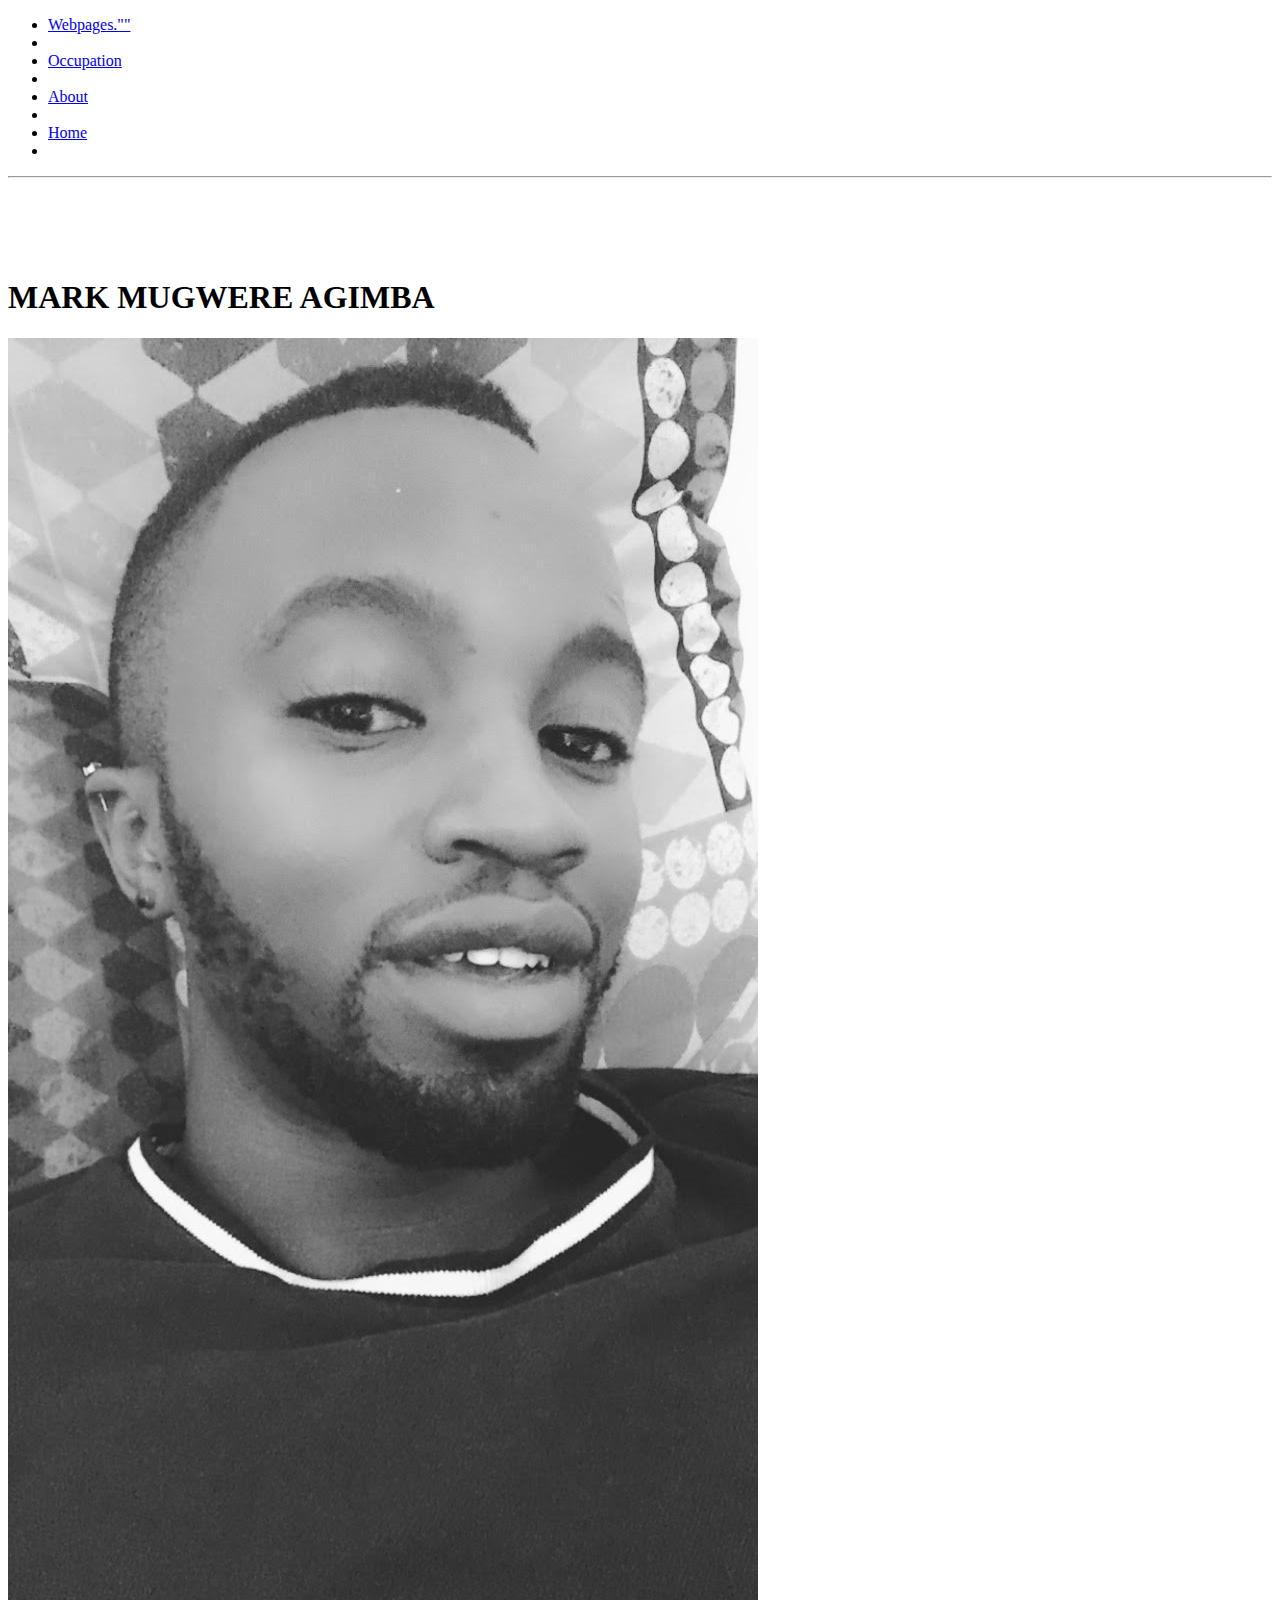
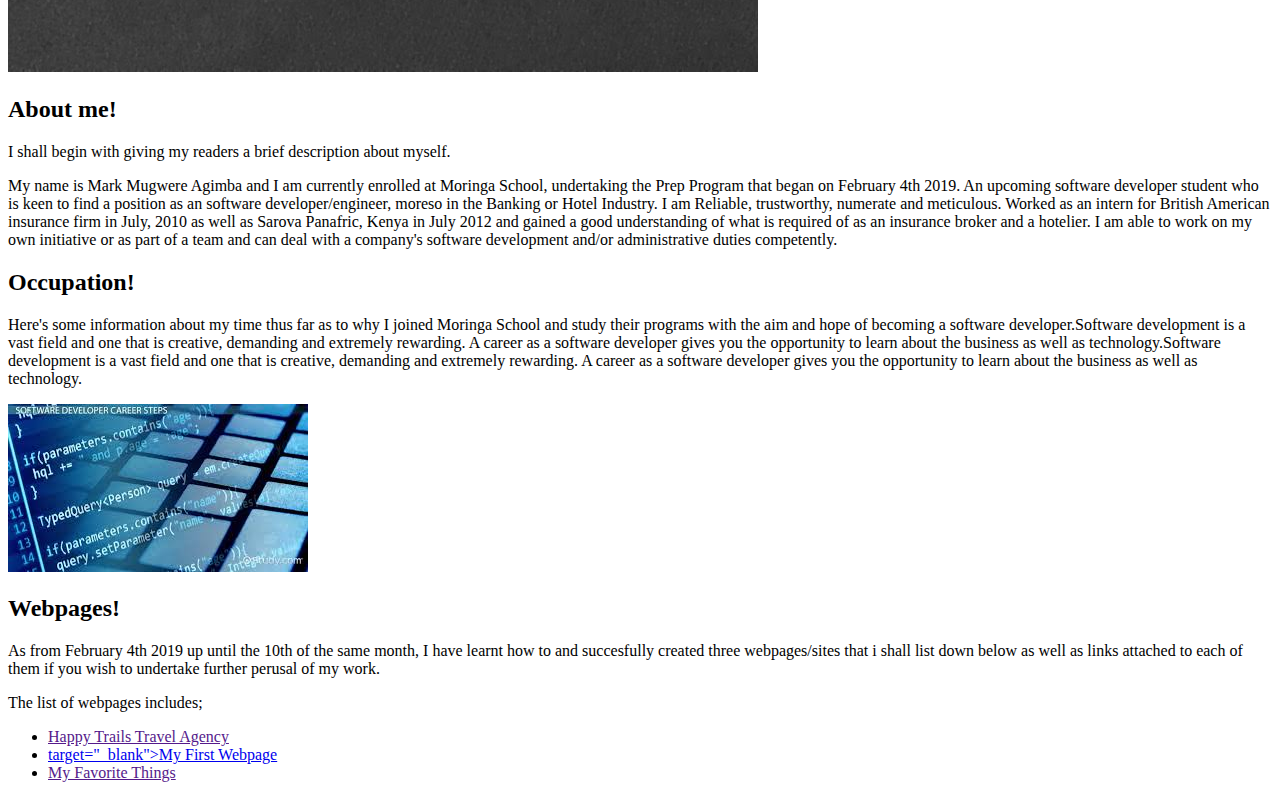
==== about.html @ d873f920 "README.md" ====
<!DOCTYPE html>
<html>
  <head>
    <link href="css/styles.css" rel="stylesheet" type="text/css">
    <title>MARK MUGWERE AGIMBA!</title>
  </head>

  <body>
      <nav id="navbar">
        <ul>
          <li><a href=#list>Webpages.""</a><li>
          <li><a href="developer">Occupation</a><li>
          <li><a href="about">About</a><li>
          <li><a href="about.html">Home</a><li>
        </ul>
      </nav>
     <hr>
     <br><br><br><br>
    <h1 class="head">MARK MUGWERE AGIMBA</h1>
    <img src="images/mark.jpg" alt="a pic of me">

    <div class="about">
      <h2 class="head">About me!</h2>
      <p class="intro">I shall begin with giving my readers a brief description about myself.</p>
      <p>My name is <span class="name">Mark Mugwere Agimba</span> and I am currently enrolled at Moringa School, undertaking the Prep Program that began on February 4th 2019. An upcoming software developer student who is keen to find a position as an software developer/engineer, moreso in the Banking or Hotel Industry. I am Reliable, trustworthy, numerate and meticulous. Worked as an intern for British American insurance firm in July, 2010 as well as  Sarova Panafric, Kenya in July 2012 and gained a good understanding of what is required of as an insurance broker and a hotelier. I am able to work on my own initiative or as part of a team and can deal with a company's software development and/or administrative duties competently.</p>
    </div>

    <div class="Occcupation">
     <h2 class="about">Occupation!</h2>

    <p class="about">Here's some information about my time thus far as to why I joined Moringa School and study their programs with the aim and hope of becoming a software developer.Software development is a vast field and one that is creative, demanding and extremely rewarding. A career as a software developer gives you the opportunity to learn about the business as well as technology.Software development is a vast field and one that is creative, demanding and extremely rewarding. A career as a software developer gives you the opportunity to learn about the business as well as technology.</p>

<img src="images/developer.jpeg" alt="Developing">

      <h2 class="about">Webpages!</h2>
    <p class="about"> As from February 4th 2019 up until the 10th of the same month, I have learnt how to and succesfully created three webpages/sites that i shall list down below as well as links attached to each of them if you wish to undertake further perusal of my work.
       <p>The list of webpages includes;</p>
         <ul>
           <li><a href="">Happy Trails Travel Agency</a></li>
           <li><a href="https://github.com/MarkAgimba/FirstWebpage">target="_blank">My First Webpage</a></li>
           <li><a href="">My Favorite Things</a></li>
         </ul>
     </div>
  </body>
</html>
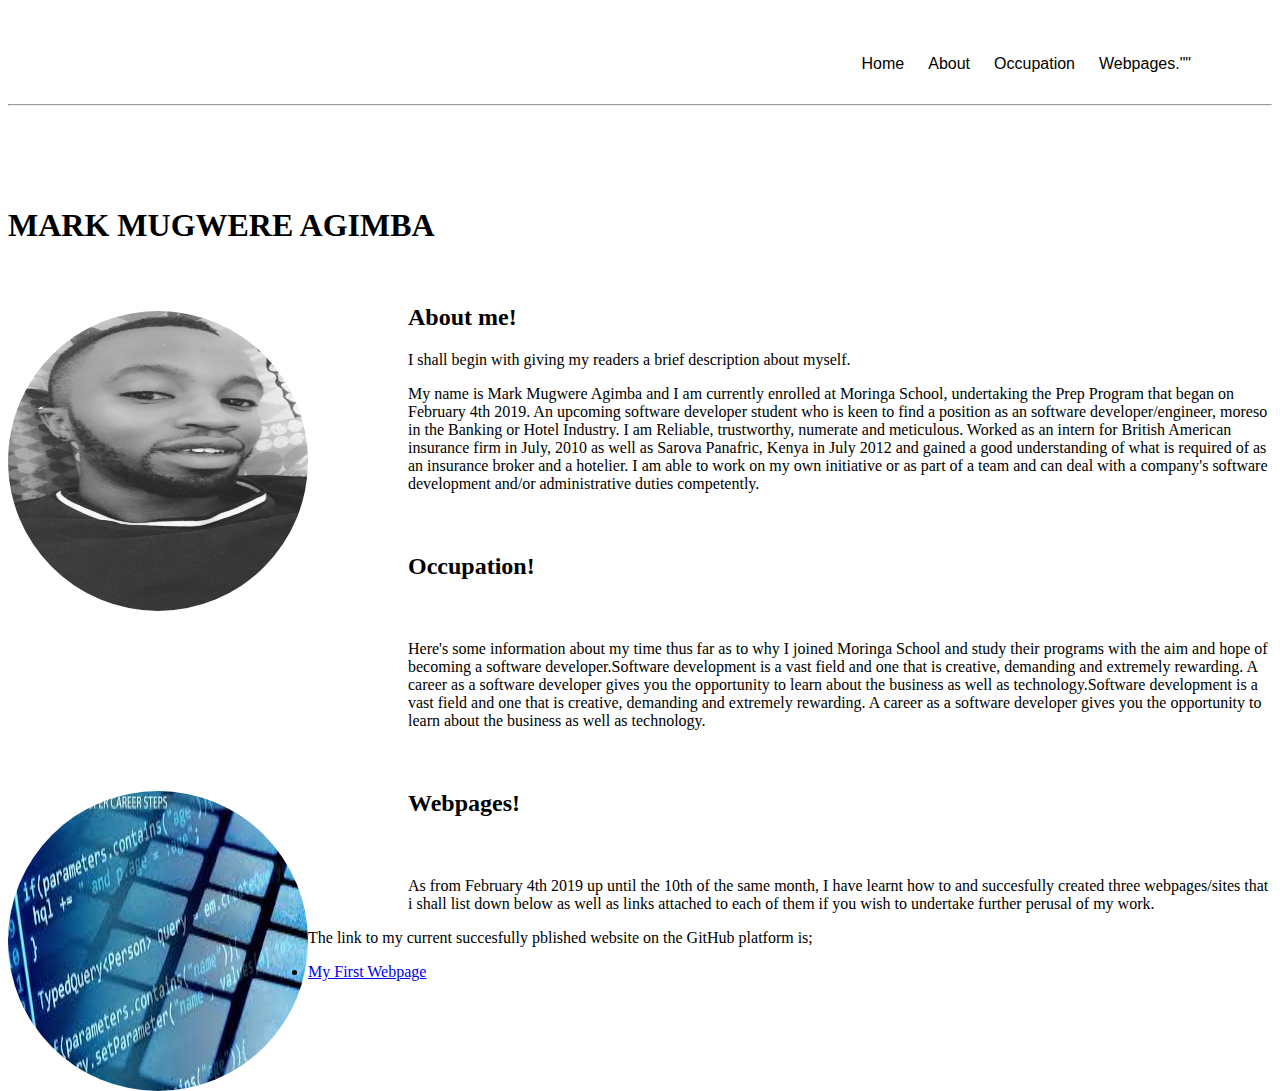
==== commit 45682b97: "font family about" ====
--- a/about.html
+++ b/about.html
@@ -34,11 +34,9 @@
 
       <h2 class="about">Webpages!</h2>
     <p class="about"> As from February 4th 2019 up until the 10th of the same month, I have learnt how to and succesfully created three webpages/sites that i shall list down below as well as links attached to each of them if you wish to undertake further perusal of my work.
-       <p>The list of webpages includes;</p>
+       <p>The link to my current succesfully pblished website on the GitHub platform is;</p>
          <ul>
-           <li><a href="">Happy Trails Travel Agency</a></li>
-           <li><a href="https://github.com/MarkAgimba/FirstWebpage">target="_blank">My First Webpage</a></li>
-           <li><a href="">My Favorite Things</a></li>
+           <li><a href="https://github.com/MarkAgimba/FirstWebpage">My First Webpage</a></li>
          </ul>
      </div>
   </body>
--- a/css/styles.css
+++ b/css/styles.css
@@ -0,0 +1,54 @@
+body{
+  /*background-image: url("../images/me.jpg");
+  background-position: 50% 50%;
+  background-repeat: repeat;
+  opacity: 200;*/
+
+}
+#navbar{
+  width: 100%;
+  padding: 25px;
+  float: right;
+  margin-right: 50px;
+
+}
+#navbar li{
+  list-style-type: none;
+  display: inline;
+  float: right;
+  padding: 6px;
+
+}
+#navbar li a{
+  text-decoration: none;
+  color: black;
+  font-family: 'Secular One', sans-serif
+}
+.header {
+  font-family: Righteous;
+  color: #88CFDE;
+  text-align: center;
+  height: 40px;
+  margin-top: 10px;
+  font-size: 40px
+}
+img{
+  width: 300px;
+  height: 300px;
+  border-color: black
+  border-width:10px;
+  border-style: hidden;
+  border-radius: 50%;
+  float:left;
+  margin-top: 45px;
+}
+
+.about{
+  font-family: "Times New Roman", Times, serif;
+  margin-left: 400px;
+  margin-top: 60px;
+}
+.Occupation{
+  margin-top: 70px;
+  font-family: "Times New Roman", Times, serif;
+}
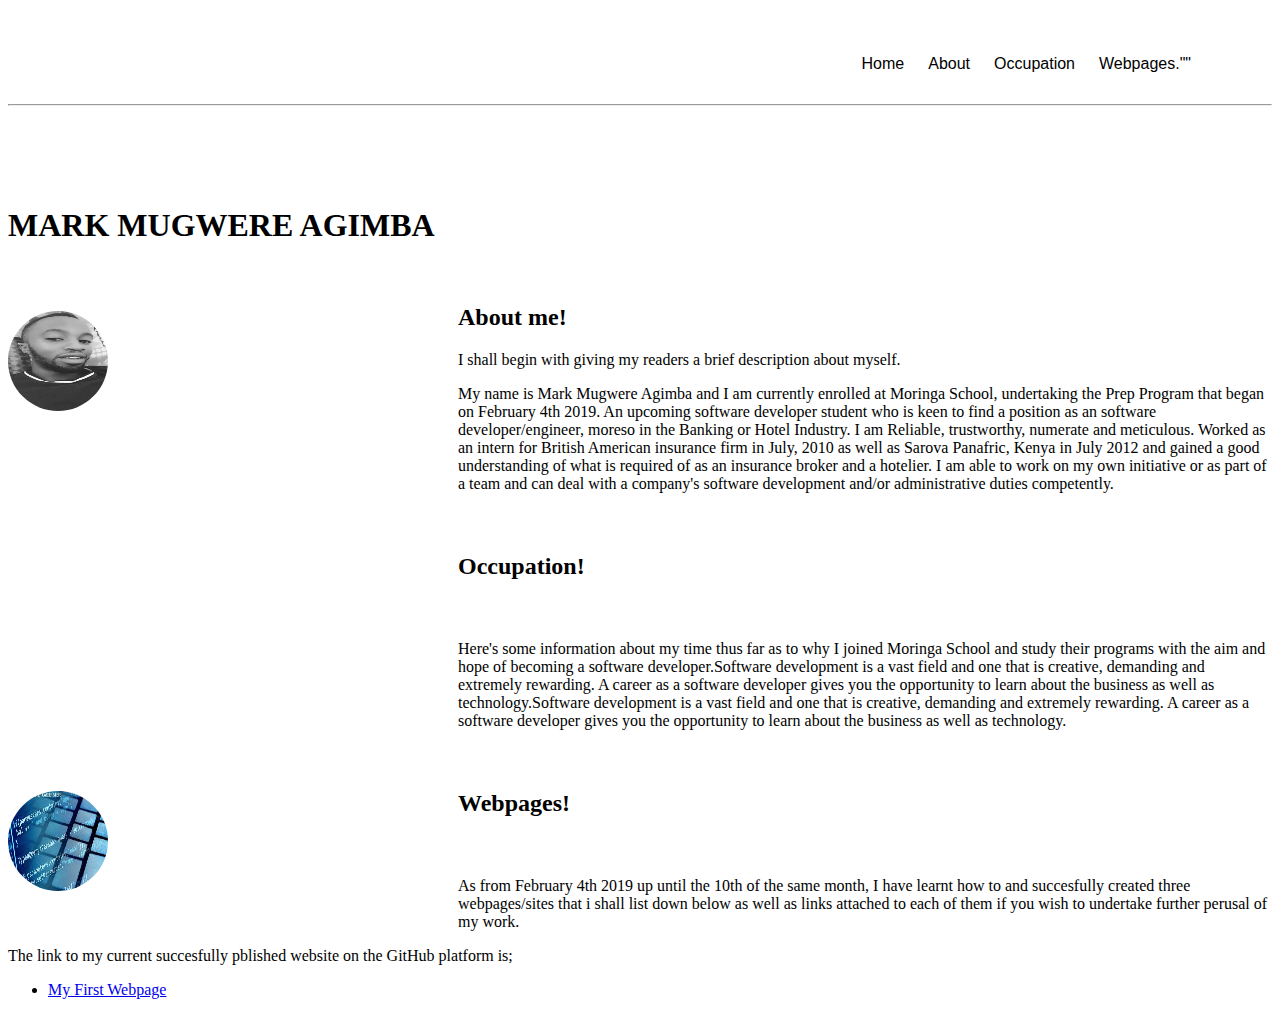
==== commit 7b67e713: "images/developer" ====
--- a/about.html
+++ b/about.html
@@ -30,7 +30,7 @@
 
     <p class="about">Here's some information about my time thus far as to why I joined Moringa School and study their programs with the aim and hope of becoming a software developer.Software development is a vast field and one that is creative, demanding and extremely rewarding. A career as a software developer gives you the opportunity to learn about the business as well as technology.Software development is a vast field and one that is creative, demanding and extremely rewarding. A career as a software developer gives you the opportunity to learn about the business as well as technology.</p>
 
-<img src="images/developer.jpeg" alt="Developing">
+<img src="images/developer.jpeg" alt="S.Developer">
 
       <h2 class="about">Webpages!</h2>
     <p class="about"> As from February 4th 2019 up until the 10th of the same month, I have learnt how to and succesfully created three webpages/sites that i shall list down below as well as links attached to each of them if you wish to undertake further perusal of my work.
--- a/css/styles.css
+++ b/css/styles.css
@@ -33,8 +33,8 @@
   font-size: 40px
 }
 img{
-  width: 300px;
-  height: 300px;
+  width: 100px;
+  height: 100px;
   border-color: black
   border-width:10px;
   border-style: hidden;
@@ -45,7 +45,7 @@
 
 .about{
   font-family: "Times New Roman", Times, serif;
-  margin-left: 400px;
+  margin-left: 450px;
   margin-top: 60px;
 }
 .Occupation{
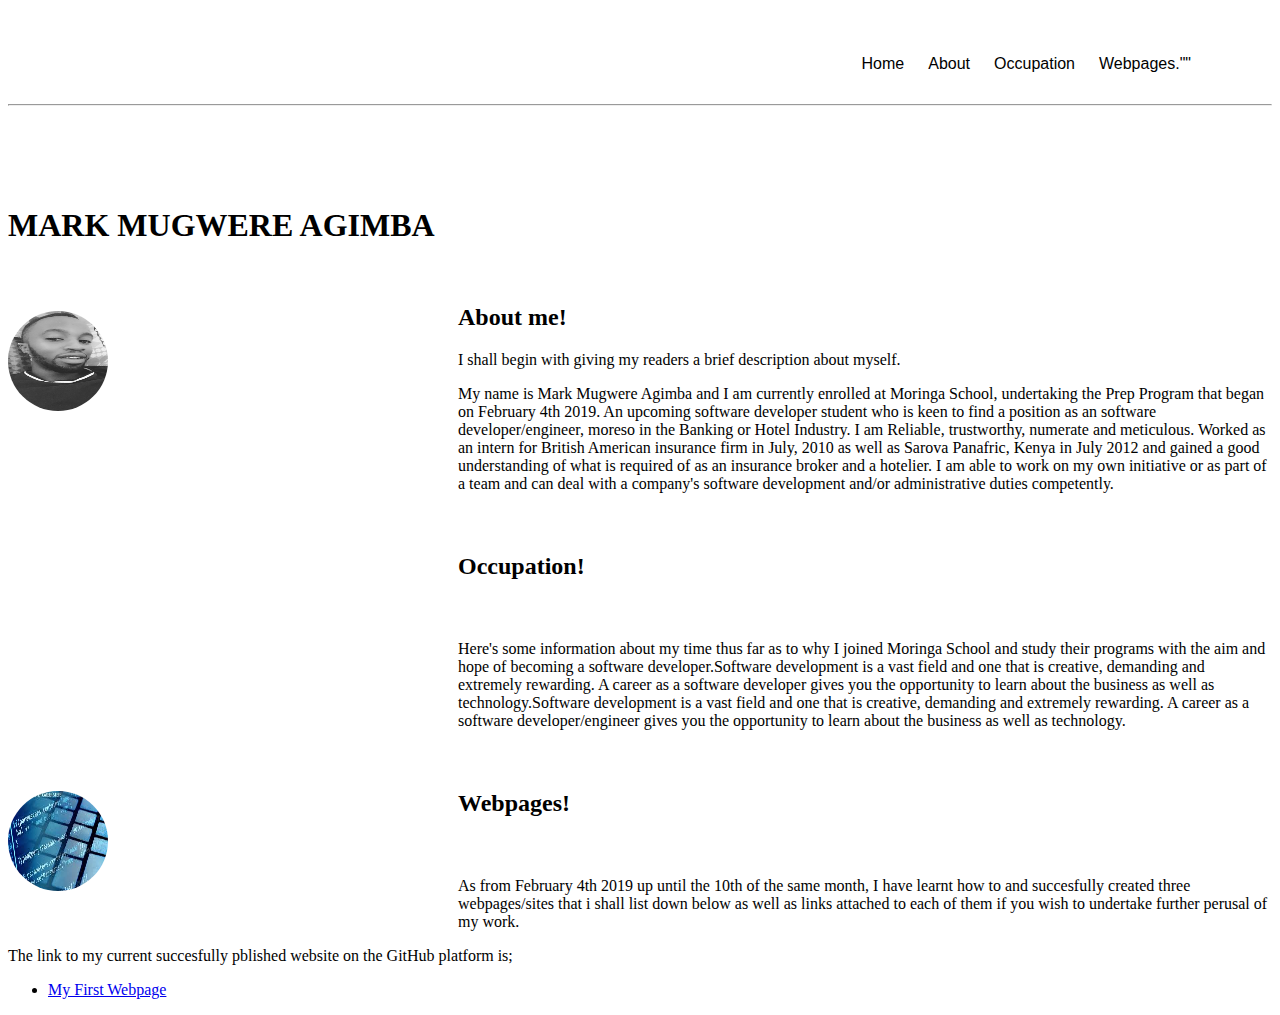
==== commit 7c415fc5: "about occupation" ====
--- a/about.html
+++ b/about.html
@@ -28,7 +28,7 @@
     <div class="Occcupation">
      <h2 class="about">Occupation!</h2>
 
-    <p class="about">Here's some information about my time thus far as to why I joined Moringa School and study their programs with the aim and hope of becoming a software developer.Software development is a vast field and one that is creative, demanding and extremely rewarding. A career as a software developer gives you the opportunity to learn about the business as well as technology.Software development is a vast field and one that is creative, demanding and extremely rewarding. A career as a software developer gives you the opportunity to learn about the business as well as technology.</p>
+    <p class="about">Here's some information about my time thus far as to why I joined Moringa School and study their programs with the aim and hope of becoming a software developer.Software development is a vast field and one that is creative, demanding and extremely rewarding. A career as a software developer gives you the opportunity to learn about the business as well as technology.Software development is a vast field and one that is creative, demanding and extremely rewarding. A career as a software developer/engineer gives you the opportunity to learn about the business as well as technology.</p>
 
 <img src="images/developer.jpeg" alt="S.Developer">
 
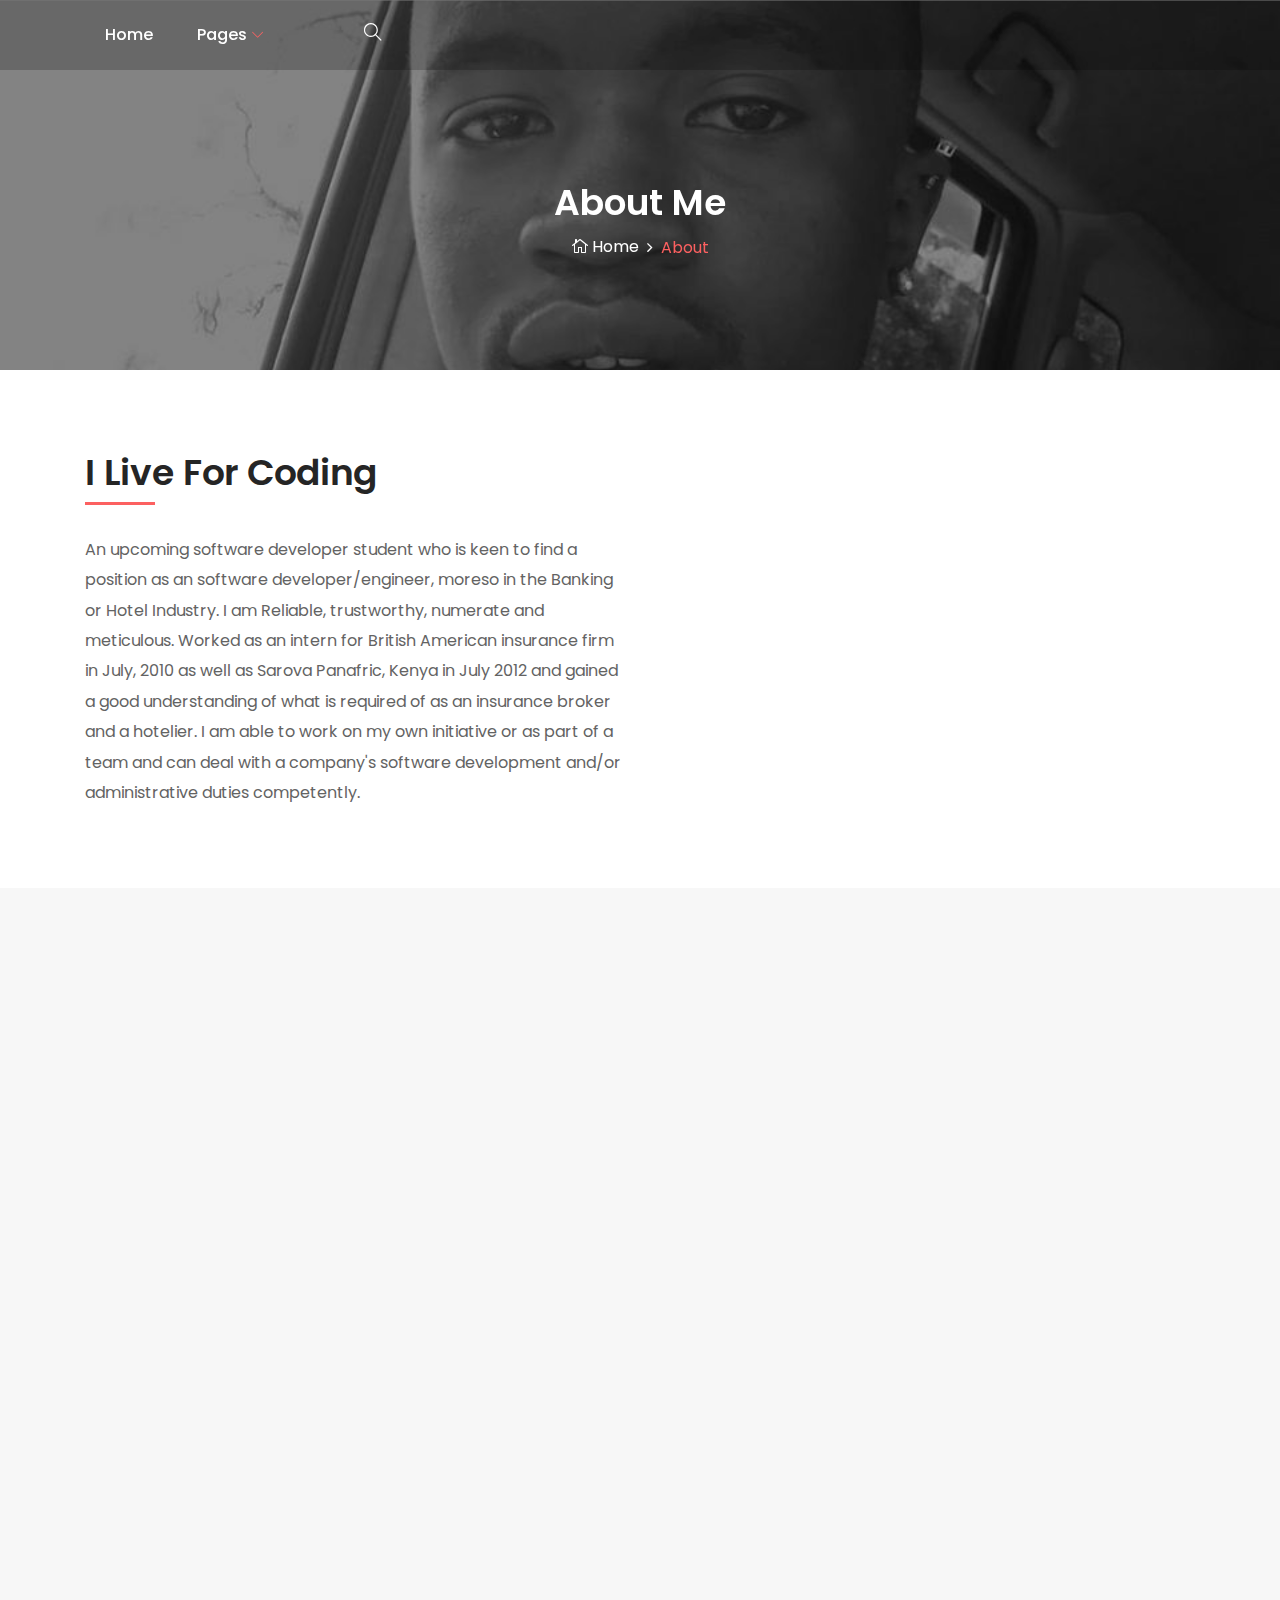
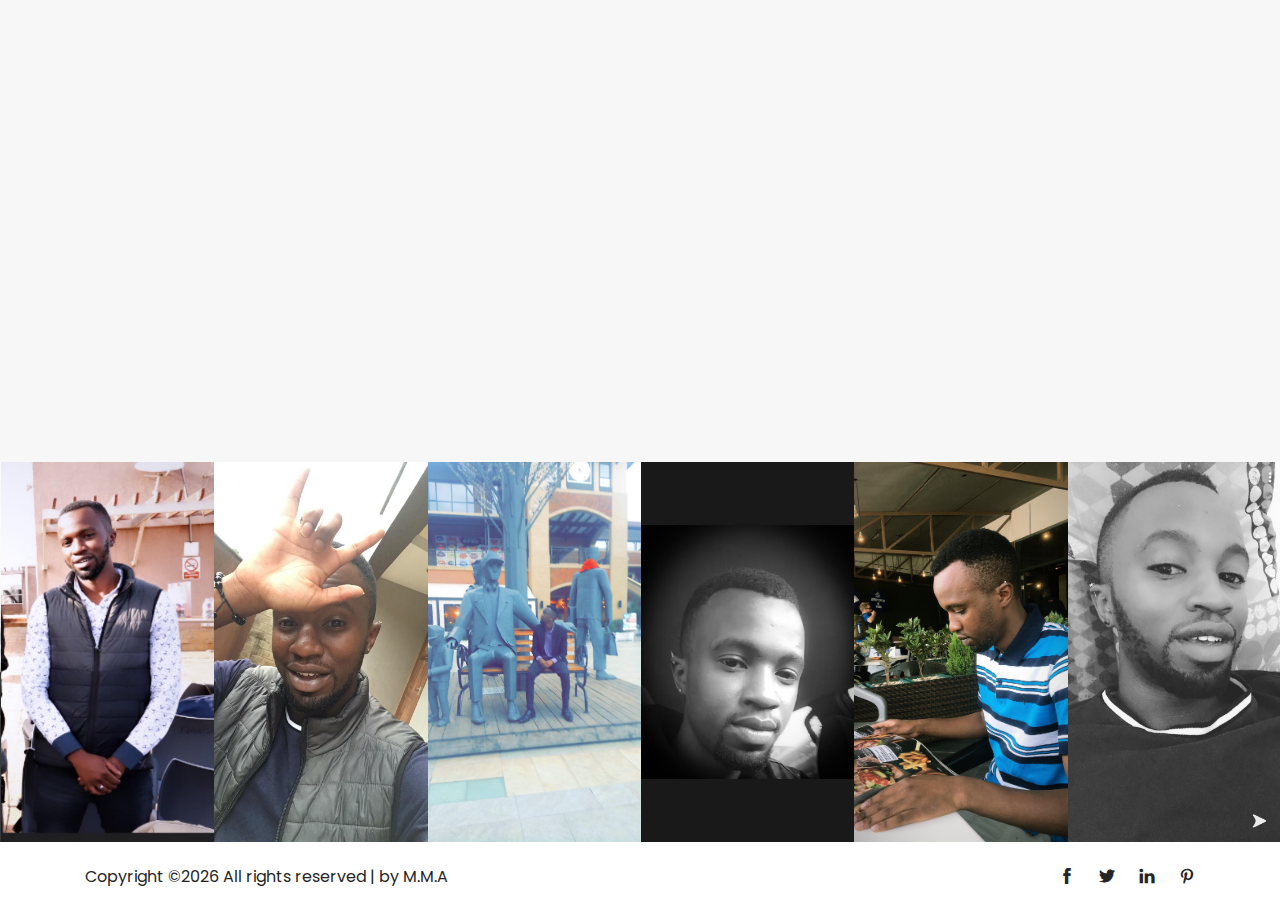
==== commit 7ef69fdc: "edit portfolio" ====
--- a/about.html
+++ b/about.html
@@ -1,43 +1,320 @@
-<!DOCTYPE html>
-<html>
-  <head>
-    <link href="css/styles.css" rel="stylesheet" type="text/css">
-    <title>MARK MUGWERE AGIMBA!</title>
-  </head>
-
-  <body>
-      <nav id="navbar">
-        <ul>
-          <li><a href=#list>Webpages.""</a><li>
-          <li><a href="developer">Occupation</a><li>
-          <li><a href="about">About</a><li>
-          <li><a href="about.html">Home</a><li>
-        </ul>
-      </nav>
-     <hr>
-     <br><br><br><br>
-    <h1 class="head">MARK MUGWERE AGIMBA</h1>
-    <img src="images/mark.jpg" alt="a pic of me">
-
-    <div class="about">
-      <h2 class="head">About me!</h2>
-      <p class="intro">I shall begin with giving my readers a brief description about myself.</p>
-      <p>My name is <span class="name">Mark Mugwere Agimba</span> and I am currently enrolled at Moringa School, undertaking the Prep Program that began on February 4th 2019. An upcoming software developer student who is keen to find a position as an software developer/engineer, moreso in the Banking or Hotel Industry. I am Reliable, trustworthy, numerate and meticulous. Worked as an intern for British American insurance firm in July, 2010 as well as  Sarova Panafric, Kenya in July 2012 and gained a good understanding of what is required of as an insurance broker and a hotelier. I am able to work on my own initiative or as part of a team and can deal with a company's software development and/or administrative duties competently.</p>
-    </div>
-
-    <div class="Occcupation">
-     <h2 class="about">Occupation!</h2>
-
-    <p class="about">Here's some information about my time thus far as to why I joined Moringa School and study their programs with the aim and hope of becoming a software developer.Software development is a vast field and one that is creative, demanding and extremely rewarding. A career as a software developer gives you the opportunity to learn about the business as well as technology.Software development is a vast field and one that is creative, demanding and extremely rewarding. A career as a software developer/engineer gives you the opportunity to learn about the business as well as technology.</p>
-
-<img src="images/developer.jpeg" alt="S.Developer">
-
-      <h2 class="about">Webpages!</h2>
-    <p class="about"> As from February 4th 2019 up until the 10th of the same month, I have learnt how to and succesfully created three webpages/sites that i shall list down below as well as links attached to each of them if you wish to undertake further perusal of my work.
-       <p>The link to my current succesfully pblished website on the GitHub platform is;</p>
-         <ul>
-           <li><a href="https://github.com/MarkAgimba/FirstWebpage">My First Webpage</a></li>
-         </ul>
-     </div>
-  </body>
-</html>
+<!DOCTYPE html>
+<html lang="en">
+
+<head>
+    <meta charset="UTF-8">
+    <meta name="description" content="">
+    <meta http-equiv="X-UA-Compatible" content="IE=edge">
+    <meta name="viewport" content="width=device-width, initial-scale=1, shrink-to-fit=no">
+
+    <!-- Title -->
+    <title>M.M.A Portfolio</title>
+
+    <!-- Favicon -->
+    <link rel="icon" href="./img/bg-img/mma.png">
+
+    <!-- Stylesheet -->
+    <link rel="stylesheet" href="style.css">
+
+</head>
+
+<body>
+    <!-- Preloader -->
+    <div id="preloader">
+        <div class="loader"></div>
+    </div>
+    <!-- /Preloader -->
+
+    <!-- Top Search Form Area -->
+    <div class="top-search-area">
+        <div class="modal fade" id="searchModal" tabindex="-1" role="dialog" aria-hidden="true">
+            <div class="modal-dialog modal-dialog-centered" role="document">
+                <div class="modal-content">
+                    <div class="modal-body">
+                        <!-- Close -->
+                        <button type="button" class="btn close-btn" data-dismiss="modal"><i class="ti-close"></i></button>
+                        <!-- Form -->
+                        <form action="index.html" method="post">
+                            <input type="search" name="top-search-bar" class="form-control" placeholder="Search and hit enter...">
+                            <button type="submit">Search</button>
+                        </form>
+                    </div>
+                </div>
+            </div>
+        </div>
+    </div>
+
+    <!-- Header Area Start -->
+    <header class="header-area">
+        <!-- Main Header Start -->
+        <div class="main-header-area">
+            <div class="classy-nav-container breakpoint-off">
+                <div class="container">
+                    <!-- Classy Menu -->
+                    <nav class="classy-navbar justify-content-between" id="alimeNav">
+
+                        <!-- Logo
+                        <a class="nav-brand" href="./index.html"><img src="./img/bg-img/mma.png" alt=""></a> -->
+
+                        <!-- Navbar Toggler -->
+                        <div class="classy-navbar-toggler">
+                            <span class="navbarToggler"><span></span><span></span><span></span></span>
+                        </div>
+
+                        <!-- Menu -->
+                        <div class="classy-menu">
+                            <!-- Menu Close Button -->
+                            <div class="classycloseIcon">
+                                <div class="cross-wrap"><span class="top"></span><span class="bottom"></span></div>
+                            </div>
+                            <!-- Nav Start -->
+                            <div class="classynav">
+                                <ul id="nav">
+                                    <li><a href="./index.html">Home</a></li>
+                                    <li><a href="#">Pages</a>
+                                        <ul class="dropdown">
+                                            <li><a href="./index.html">- Home</a></li>
+                                            <li><a href="./about.html">- About</a></li>
+                                            <li><a href="./contact.html">- Contact</a></li>
+                                            
+                                        </ul>
+                                    </li>
+                                </ul>
+
+                                <!-- Search Icon -->
+                                <div class="search-icon" data-toggle="modal" data-target="#searchModal"><i class="ti-search"></i></div>
+                            </div>
+                            <!-- Nav End -->
+                        </div>
+                    </nav>
+                </div>
+            </div>
+        </div>
+    </header>
+    <!-- Header Area End -->
+
+    <!-- Breadcrumb Area Start -->
+    <section class="breadcrumb-area bg-img bg-overlay jarallax" style="background-image: url(img/bg-img/ppic.jpg);">
+        <div class="container h-100">
+            <div class="row h-100 align-items-center">
+                <div class="col-12">
+                    <div class="breadcrumb-content text-center">
+                        <h2 class="page-title">About Me</h2>
+                        <nav aria-label="breadcrumb">
+                            <ol class="breadcrumb justify-content-center">
+                                <li class="breadcrumb-item"><a href="index.html"><i class="icon_house_alt"></i> Home</a></li>
+                                <li class="breadcrumb-item active" aria-current="page">About</li>
+                            </ol>
+                        </nav>
+                    </div>
+                </div>
+            </div>
+        </div>
+    </section>
+    <!-- Breadcrumb Area End -->
+
+    <!-- About Me Area Start -->
+    <div class="about-us-area section-padding-80-0 clearfix">
+        <div class="container">
+            <div class="row align-items-center">
+                <div class="col-12 col-lg-6">
+                    <div class="about-us-content mb-80">
+                        <h3 class="wow fadeInUp" data-wow-delay="100ms">I Live For Coding</h3>
+                        <div class="line wow fadeInUp" data-wow-delay="200ms"></div>
+                        <p class="wow fadeInUp" data-wow-delay="300ms">An upcoming software developer student who is keen to find a position as an software developer/engineer, moreso in the Banking or Hotel Industry. I am Reliable, trustworthy, numerate and meticulous. Worked as an intern for British American insurance firm in July, 2010 as well as Sarova Panafric, Kenya in July 2012 and gained a good understanding of what is required of as an insurance broker and a hotelier. I am able to work on my own initiative or as part of a team and can deal with a company's software development and/or administrative duties competently.</p>
+                    </div>
+                </div>
+            </div>
+        </div>
+    </div>
+    <!-- About Me Area End -->
+
+    <!-- Proficiency -->
+    <section class="why-choose-us-area bg-gray section-padding-80-0 clearfix">
+        <div class="container">
+            <div class="row">
+                <div class="col-12">
+                    <div class="section-heading text-center wow fadeInUp" data-wow-delay="100ms">
+                        <h2>Proficiency</h2>
+                    </div>
+                </div>
+            </div>
+
+            <div class="row">
+                <!-- Single Why Choose Area -->
+                <div class="col-md-6 col-lg-4">
+                    <div class="why-choose-us-content text-center mb-80 wow fadeInUp" data-wow-delay="500ms">
+                        <div class="chosse-us-icon">
+                            <img src="img/bg-img/html.png" alt="">
+                        </div>
+                        <h4>HTML</h4>
+                        <p>HTML is the standard markup language for creating Web pages. HTML stands for Hyper Text Markup Language. HTML describes the structure of Web pages using markup. HTML elements are the building blocks of HTML pages. HTML elements are represented by tags.</p>
+                    </div>
+                </div>
+
+                <div class="col-md-6 col-lg-4">
+                    <div class="why-choose-us-content text-center mb-80 wow fadeInUp" data-wow-delay="500ms">
+                        <div class="chosse-us-icon">
+                            <img src="img/bg-img/css3.svg" alt="">
+                        </div>
+                        <h4>CSS</h4>
+                        <p>CSS is a language that describes the style of an HTML document. CSS describes how HTML elements should be displayed.</p>
+                    </div>
+                </div>
+
+                <div class="col-md-6 col-lg-4">
+                    <div class="why-choose-us-content text-center mb-80 wow fadeInUp" data-wow-delay="500ms">
+                        <div class="chosse-us-icon">
+                            <img src="img/bg-img/java.png" alt="">
+                        </div>
+                        <h4>JAVASCRIPT</h4>
+                        <p>JavaScript is the programming language of the web. You can use it to add dynamic behavior, store information, and handle requests and responses on a website. </p>
+                    </div>
+                </div>
+
+                <div class="col-md-6 col-lg-4">
+                    <div class="why-choose-us-content text-center mb-80 wow fadeInUp" data-wow-delay="500ms">
+                        <div class="chosse-us-icon">
+                            <img src="img/bg-img/angular.svg" alt="">
+                        </div>
+                        <h4>AngularJS</h4>
+                        <p>AngularJS is a JavaScript web framework aimed to make single-page web apps simple to build and easy to maintain. It's a popular framework for building web apps, and is used by many companies such as Google, Apple, and HBO.</p>
+                    </div>
+                </div>
+
+                <!-- Single Why Choose Area -->
+                <div class="col-md-6 col-lg-4">
+                    <div class="why-choose-us-content text-center mb-80 wow fadeInUp" data-wow-delay="500ms">
+                        <div class="chosse-us-icon">
+                            <img src="img/bg-img/flask.png" alt="">
+                        </div>
+                        <h4>FLASK</h4>
+                        <p>Flask is considered more Pythonic than the Django web framework because in common situations the equivalent Flask web application is more explicit. Flask is also easy to get started with as a beginner because there is little boilerplate code for getting a simple app up and running.</p>
+                    </div>
+                </div>
+
+                <!-- Single Why Choose Area -->
+                <div class="col-md-6 col-lg-4">
+                    <div class="why-choose-us-content text-center mb-80 wow fadeInUp" data-wow-delay="500ms">
+                        <div class="chosse-us-icon">
+                            <img src="img/bg-img/dj.png" alt="">
+                        </div>
+                        <h4>DJANGO</h4>
+                        <p>Django is a widely-used Python web application framework with a "batteries-included" philosophy. The principle behind batteries-included is that the common functionality for building web applications should come with the framework instead of as separate libraries.</p>
+                    </div>
+                </div>
+            </div>
+        </div>
+    </section>
+    <!-- Why Choose  us Area End -->
+
+
+
+        <!-- Instagram Feed Area -->
+        <div class="instragram-feed-area owl-carousel">
+            <!-- Single Instagram Item -->
+            <div class="single-instagram-item">
+                <img src="img/bg-img/m1.jpg" alt="">
+                <div class="instagram-hover-content text-center d-flex align-items-center justify-content-center">
+                    <a href="#">
+                        <i class="ti-instagram" aria-hidden="true"></i>
+                        <span>M.M.A</span>
+                    </a>
+                </div>
+            </div>
+            <!-- Single Instagram Item -->
+            <div class="single-instagram-item">
+                <img src="img/bg-img/m2.jpg" alt="">
+                <div class="instagram-hover-content text-center d-flex align-items-center justify-content-center">
+                    <a href="#">
+                        <i class="ti-instagram" aria-hidden="true"></i>
+                        <span>M.M.A</span>
+                    </a>
+                </div>
+            </div>
+            <!-- Single Instagram Item -->
+            <div class="single-instagram-item">
+                <img src="img/bg-img/m3.jpg" alt="">
+                <div class="instagram-hover-content text-center d-flex align-items-center justify-content-center">
+                    <a href="#">
+                        <i class="ti-instagram" aria-hidden="true"></i>
+                        <span>M.M.A</span>
+                    </a>
+                </div>
+            </div>
+            <!-- Single Instagram Item -->
+            <div class="single-instagram-item">
+                <img src="img/bg-img/m4.jpg" alt="">
+                <div class="instagram-hover-content text-center d-flex align-items-center justify-content-center">
+                    <a href="#">
+                        <i class="ti-instagram" aria-hidden="true"></i>
+                        <span>M.M.A</span>
+                    </a>
+                </div>
+            </div>
+            <!-- Single Instagram Item -->
+            <div class="single-instagram-item">
+                <img src="img/bg-img/m5.jpg" alt="">
+                <div class="instagram-hover-content text-center d-flex align-items-center justify-content-center">
+                    <a href="#">
+                        <i class="ti-instagram" aria-hidden="true"></i>
+                        <span>M.M.A</span>
+                    </a>
+                </div>
+            </div>
+            <!-- Single Instagram Item -->
+            <div class="single-instagram-item">
+                <img src="img/bg-img/m6.jpg" alt="">
+                <div class="instagram-hover-content text-center d-flex align-items-center justify-content-center">
+                    <a href="#">
+                        <i class="ti-instagram" aria-hidden="true"></i>
+                        <span>M.M.A</span>
+                    </a>
+                </div>
+            </div>
+        </div>
+    </div>
+    <!-- Follow Area End -->
+
+    <!-- Footer Area Start -->
+    <footer class="footer-area">
+        <div class="container">
+            <div class="row">
+                <div class="col-12">
+                    <div class="footer-content d-flex align-items-center justify-content-between">
+                        <!-- Copywrite Text -->
+                        <div class="copywrite-text">
+                            <p><!-- Link back to Colorlib can't be removed. Template is licensed under CC BY 3.0. -->
+                                Copyright &copy;<script>document.write(new Date().getFullYear());</script> All rights reserved | by M.M.A 
+                                <!-- Link back to Colorlib can't be removed. Template is licensed under CC BY 3.0. --></p>
+                        </div>
+
+                        <!-- Social Info -->
+                        <div class="social-info">
+                            <a href="#"><i class="ti-facebook" aria-hidden="true"></i></a>
+                            <a href="#"><i class="ti-twitter-alt" aria-hidden="true"></i></a>
+                            <a href="#"><i class="ti-linkedin" aria-hidden="true"></i></a>
+                            <a href="#"><i class="ti-pinterest" aria-hidden="true"></i></a>
+                        </div>
+                    </div>
+                </div>
+            </div>
+        </div>
+    </footer>
+    <!-- Footer Area End -->
+
+    <!-- **** All JS Files ***** -->
+    <!-- jQuery 2.2.4 -->
+    <script src="js/jquery.min.js"></script>
+    <!-- Popper -->
+    <script src="js/popper.min.js"></script>
+    <!-- Bootstrap -->
+    <script src="js/bootstrap.min.js"></script>
+    <!-- All Plugins -->
+    <script src="js/alime.bundle.js"></script>
+    <!-- Active -->
+    <script src="js/default-assets/active.js"></script>
+
+</body>
+
+</html>--- a/style.css
+++ b/style.css
@@ -0,0 +1,1648 @@
+/* ------------------------------------------
+[Master Stylesheet]
+
+Template Name: Alime - Photography HTML Template
+Template Author: Colorlib
+Template Author URL: http://colorlib.com
+Version: 1.0.0
+Last Update: Feb 22, 2019
+
+
+[Tables of CSS Content]
+
++ body
+
+    - 01.0 Reboot CSS
+    - 02.0 Spacing CSS
+    - 03.0 Preloader CSS
+    - 04.0 Heading CSS
+    - 05.0 Backtotop CSS
+    - 06.0 Buttons CSS
+    - 07.0 Header CSS
+    - 08.0 Hero CSS
+    - 09.0 Footer CSS
+    - 10.0 Follow CSS
+    - 11.0 About CSS
+    - 12.0 Breadcrumb CSS
+    - 13.0 Blog CSS
+    - 14.0 Team CSS
+    - 15.0 Gallery CSS
+    - 16.0 Contact CSS
+
+--------------------------------------------- */
+/* Import Fonts & All CSS */
+@import url("https://fonts.googleapis.com/css?family=Poppins:100,200,300,400,500,600,700");
+@import url(css/bootstrap.min.css);
+@import url(css/animate.css);
+@import url(css/default-assets/classy-nav.css);
+@import url(css/owl.carousel.min.css);
+@import url(css/magnific-popup.css);
+@import url(css/font-awesome.min.css);
+@import url(css/default-assets/themify-icons.css);
+@import url(css/style.css);
+/* :: 01.0 Reboot CSS */
+* {
+  margin: 0;
+  padding: 0; }
+
+body {
+  font-family: "Poppins", sans-serif;
+  font-weight: 400;
+  font-size: 16px;
+  position: relative;
+  z-index: auto; }
+
+h1,
+h2,
+h3,
+h4,
+h5,
+h6 {
+  font-family: "Poppins", sans-serif;
+  color: #252525;
+  line-height: 1.3;
+  font-weight: 600; }
+
+a,
+a:active,
+a:focus,
+a:hover {
+  color: #252525;
+  text-decoration: none;
+  -webkit-transition-duration: 500ms;
+  -o-transition-duration: 500ms;
+  transition-duration: 500ms;
+  outline: none;
+  font-weight: 500; }
+
+li {
+  list-style: none; }
+
+p {
+  line-height: 1.9;
+  color: #636363;
+  font-size: 16px;
+  font-weight: 400; }
+
+img {
+  width: 100%;
+  height: auto; }
+
+ul {
+  margin: 0;
+  padding: 0; }
+  ul li {
+    margin: 0;
+    padding: 0; }
+
+.bg-overlay {
+  position: relative;
+  z-index: 1; }
+  .bg-overlay::after {
+    position: absolute;
+    content: "";
+    height: 100%;
+    width: 100%;
+    top: 0;
+    left: 0;
+    z-index: -1;
+    background-color: rgba(0, 0, 0, 0.4); }
+
+.bg-img {
+  background-position: center center !important;
+  background-size: cover !important;
+  background-repeat: no-repeat !important; }
+
+.jarallax {
+  position: relative;
+  z-index: 0; }
+  .jarallax > .jarallax-img {
+    position: absolute;
+    object-fit: cover;
+    font-family: 'object-fit: cover';
+    top: 0;
+    left: 0;
+    width: 100%;
+    height: 100%;
+    z-index: -1; }
+
+.mfp-image-holder .mfp-close,
+.mfp-iframe-holder .mfp-close {
+  position: fixed;
+  z-index: 100;
+  color: #ffffff;
+  right: 20px;
+  text-align: center;
+  padding-right: 0;
+  width: 100%;
+  top: 20px;
+  width: 30px;
+  background: #fc6060;
+  height: 30px;
+  line-height: 30px; }
+
+img.mfp-img {
+  -webkit-box-shadow: 0 2px 40px 8px rgba(15, 15, 15, 0.15);
+  box-shadow: 0 2px 40px 8px rgba(15, 15, 15, 0.15); }
+
+button.mfp-close,
+button.mfp-arrow {
+  background: #fc6060; }
+
+.mfp-bottom-bar {
+  display: none !important; }
+
+.mfp-bg {
+  background-color: #000000; }
+
+.bg-transparent {
+  background-color: transparent !important; }
+
+.bg-gray {
+  background-color: #f7f7f7 !important; }
+
+textarea:focus,
+input:focus {
+  outline: none; }
+
+textarea:invalid,
+input:invalid,
+textarea:required,
+input:required {
+  box-shadow: none !important; }
+
+.border {
+  border-color: #ebebeb; }
+
+.mfp-arrow-left::after {
+  border-right-color: transparent; }
+
+.mfp-arrow-left::before {
+  border-right-color: #ffffff; }
+
+.mfp-arrow-right::after {
+  border-left-color: transparent; }
+
+.mfp-arrow-right::before {
+  border-left-color: #ffffff; }
+
+/* :: 02.0 Spacing CSS */
+.mt-15 {
+  margin-top: 15px; }
+
+.mt-30 {
+  margin-top: 30px; }
+
+.mt-40 {
+  margin-top: 40px; }
+
+.mt-50 {
+  margin-top: 50px; }
+
+.mt-70 {
+  margin-top: 70px; }
+
+.mt-80 {
+  margin-top: 80px; }
+
+.mt-100 {
+  margin-top: 100px; }
+
+.mt-150 {
+  margin-top: 150px; }
+
+.mr-15 {
+  margin-right: 15px; }
+
+.mr-30 {
+  margin-right: 30px; }
+
+.mr-50 {
+  margin-right: 50px; }
+
+.mr-100 {
+  margin-right: 100px; }
+
+.mb-10 {
+  margin-bottom: 10px; }
+
+.mb-15 {
+  margin-bottom: 15px; }
+
+.mb-30 {
+  margin-bottom: 30px; }
+
+.mb-40 {
+  margin-bottom: 40px; }
+
+.mb-50 {
+  margin-bottom: 50px; }
+
+.mb-60 {
+  margin-bottom: 60px; }
+
+.mb-70 {
+  margin-bottom: 70px; }
+
+.mb-80 {
+  margin-bottom: 80px; }
+
+.mb-100 {
+  margin-bottom: 100px; }
+
+.ml-15 {
+  margin-left: 15px; }
+
+.ml-30 {
+  margin-left: 30px; }
+
+.ml-50 {
+  margin-left: 50px; }
+
+.ml-100 {
+  margin-left: 100px; }
+
+.pt-50 {
+  padding-top: 50px !important; }
+
+.section-padding-80 {
+  padding-top: 80px;
+  padding-bottom: 80px; }
+
+.section-padding-0-80 {
+  padding-top: 0;
+  padding-bottom: 80px; }
+
+.section-padding-80-0 {
+  padding-top: 80px;
+  padding-bottom: 0; }
+
+.section-padding-80-50 {
+  padding-top: 80px;
+  padding-bottom: 50px; }
+
+.section-padding-100 {
+  padding-top: 100px;
+  padding-bottom: 100px; }
+
+.section-padding-0-100 {
+  padding-top: 0;
+  padding-bottom: 100px; }
+
+.section-padding-100-0 {
+  padding-top: 100px;
+  padding-bottom: 0; }
+
+/* :: 3.0 Preloader CSS */
+#preloader {
+  position: fixed;
+  width: 100%;
+  height: 100%;
+  z-index: 9999999;
+  top: 0;
+  left: 0;
+  background-color: #ffffff;
+  display: -webkit-box;
+  display: -ms-flexbox;
+  display: flex;
+  -webkit-box-align: center;
+  -ms-flex-align: center;
+  align-items: center;
+  -webkit-box-pack: center;
+  -ms-flex-pack: center;
+  justify-content: center;
+  overflow: hidden; }
+
+.loader,
+.loader:before,
+.loader:after {
+  border-radius: 50%;
+  width: 2.5em;
+  height: 2.5em;
+  -webkit-animation-fill-mode: both;
+  animation-fill-mode: both;
+  -webkit-animation: load7 1.8s infinite ease-in-out;
+  animation: load7 1.8s infinite ease-in-out; }
+
+.loader {
+  margin-top: -20px;
+  color: #fc6060;
+  font-size: 6px;
+  position: relative;
+  -webkit-transform: translateZ(0);
+  -ms-transform: translateZ(0);
+  transform: translateZ(0);
+  -webkit-animation-delay: -0.16s;
+  animation-delay: -0.16s; }
+
+.loader:before,
+.loader:after {
+  content: '';
+  position: absolute;
+  top: 0; }
+
+.loader:before {
+  left: -3.5em;
+  -webkit-animation-delay: -0.32s;
+  animation-delay: -0.32s; }
+
+.loader:after {
+  left: 3.5em; }
+
+@-webkit-keyframes load7 {
+  0%,
+    80%,
+    100% {
+    box-shadow: 0 2.5em 0 -1.3em; }
+  40% {
+    box-shadow: 0 2.5em 0 0; } }
+@keyframes load7 {
+  0%,
+    80%,
+    100% {
+    box-shadow: 0 2.5em 0 -1.3em; }
+  40% {
+    box-shadow: 0 2.5em 0 0; } }
+/* :: 4.0 Heading CSS */
+.section-heading {
+  position: relative;
+  z-index: 1;
+  margin-bottom: 50px; }
+  .section-heading h2 {
+    font-size: 36px;
+    text-transform: capitalize;
+    margin-bottom: 5px;
+    display: block;
+    line-height: 1.2; }
+    @media only screen and (max-width: 767px) {
+      .section-heading h2 {
+        font-size: 24px; } }
+  .section-heading p {
+    margin-bottom: 0; }
+  .section-heading.white p,
+  .section-heading.white h2 {
+    color: #ffffff; }
+
+/* :: 5.0 Backtotop CSS */
+#scrollUp {
+  position: fixed;
+  right: 40px;
+  font-size: 20px;
+  line-height: 40px;
+  width: 40px;
+  height: 40px;
+  bottom: 40px;
+  background-color: #fc6060;
+  color: #ffffff;
+  text-align: center;
+  -webkit-transition-duration: 500ms;
+  -o-transition-duration: 500ms;
+  transition-duration: 500ms;
+  border-radius: 50%;
+  -webkit-box-shadow: 0 2px 40px 8px rgba(15, 15, 15, 0.15);
+  box-shadow: 0 2px 40px 8px rgba(15, 15, 15, 0.15);
+  z-index: 15962536; }
+  @media only screen and (max-width: 767px) {
+    #scrollUp {
+      right: 20px;
+      bottom: 20px; } }
+  #scrollUp:focus, #scrollUp:hover {
+    background-color: #000000;
+    color: #ffffff; }
+
+/* :: 6.0 Buttons CSS */
+.btn:focus {
+  box-shadow: none; }
+
+.alime-btn {
+  position: relative;
+  z-index: 1;
+  min-width: 160px;
+  height: 46px;
+  line-height: 42px;
+  font-size: 16px;
+  font-weight: 500;
+  display: inline-block;
+  padding: 0 30px;
+  text-align: center;
+  text-transform: capitalize;
+  background-color: transparent;
+  color: #ffffff;
+  border: 2px solid #fc6060;
+  border-radius: 60px;
+  -webkit-transition-duration: 500ms;
+  -o-transition-duration: 500ms;
+  transition-duration: 500ms; }
+  .alime-btn.btn-2 {
+    color: #252525; }
+  .alime-btn:focus, .alime-btn:hover {
+    font-weight: 500;
+    -webkit-box-shadow: 0 2px 40px 8px rgba(15, 15, 15, 0.15);
+    box-shadow: 0 2px 40px 8px rgba(15, 15, 15, 0.15);
+    background-color: #fc6060;
+    color: #ffffff; }
+
+.badges-btn {
+  background-color: #ebebeb;
+  padding: 5px 15px;
+  display: inline-block;
+  color: #636363;
+  font-size: 12px;
+  font-weight: 500;
+  text-transform: uppercase;
+  border-radius: 2px;
+  -webkit-transition-duration: 500ms;
+  -o-transition-duration: 500ms;
+  transition-duration: 500ms;
+  letter-spacing: 1px; }
+  .badges-btn:hover, .badges-btn:focus {
+    background-color: #fc6060;
+    color: #ffffff;
+    font-weight: 500; }
+
+/* :: 7.0 Header CSS */
+.header-area {
+  position: fixed;
+  z-index: 100;
+  width: 100%;
+  -webkit-transition-duration: 500ms;
+  -o-transition-duration: 500ms;
+  transition-duration: 500ms;
+  background-color: transparent; }
+  .header-area .search-icon {
+    position: relative;
+    z-index: 1;
+    margin-left: 80px; }
+    .header-area .search-icon i {
+      font-size: 18px;
+      color: #ffffff;
+      cursor: pointer; }
+
+.top-search-area .modal {
+  background-color: rgba(0, 0, 0, 0.7); }
+.top-search-area .modal-content .modal-body {
+  padding: 50px; }
+  .top-search-area .modal-content .modal-body button.close-btn {
+    position: absolute;
+    top: 15px;
+    right: 15px;
+    z-index: 10;
+    font-size: 14px; }
+    .top-search-area .modal-content .modal-body button.close-btn.btn {
+      padding: 0;
+      background-color: transparent; }
+.top-search-area form {
+  width: 100%;
+  position: relative;
+  z-index: 1; }
+  .top-search-area form input {
+    width: 100%;
+    height: 50px;
+    border: none;
+    -webkit-box-shadow: 0 0 30px 15px rgba(0, 0, 0, 0.08);
+    box-shadow: 0 0 30px 15px rgba(0, 0, 0, 0.08);
+    border-radius: 6px;
+    font-size: 12px;
+    font-style: italic;
+    padding: 0 20px; }
+    .top-search-area form input:focus {
+      -webkit-box-shadow: 0 0 30px 15px rgba(0, 0, 0, 0.08);
+      box-shadow: 0 0 30px 15px rgba(0, 0, 0, 0.08); }
+  .top-search-area form button {
+    position: absolute;
+    width: 100px;
+    height: 50px;
+    top: 0;
+    right: 0;
+    z-index: 10;
+    border-radius: 0 6px 6px 0;
+    border: none;
+    background-color: #fc6060;
+    font-weight: 600;
+    font-size: 14px;
+    text-transform: uppercase;
+    text-align: center;
+    color: #ffffff;
+    cursor: pointer; }
+
+.classy-nav-container {
+  background-color: transparent;
+  padding: 0; }
+  .classy-nav-container .classy-navbar {
+    -webkit-transition-duration: 500ms;
+    -o-transition-duration: 500ms;
+    transition-duration: 500ms;
+    height: 70px;
+    padding: 0; }
+    @media only screen and (max-width: 767px) {
+      .classy-nav-container .classy-navbar .nav-brand {
+        max-width: 90px;
+        margin-right: 15px; } }
+    .classy-nav-container .classy-navbar .classynav ul li a {
+      font-size: 16px;
+      text-transform: capitalize;
+      color: #ffffff;
+      font-weight: 500;
+      padding: 0 20px; }
+      .classy-nav-container .classy-navbar .classynav ul li a:hover, .classy-nav-container .classy-navbar .classynav ul li a:focus {
+        color: #fc6060; }
+      @media only screen and (min-width: 992px) and (max-width: 1199px) {
+        .classy-nav-container .classy-navbar .classynav ul li a {
+          font-size: 14px; } }
+      @media only screen and (min-width: 768px) and (max-width: 991px) {
+        .classy-nav-container .classy-navbar .classynav ul li a {
+          font-size: 14px;
+          color: #252525; }
+          .classy-nav-container .classy-navbar .classynav ul li a:hover, .classy-nav-container .classy-navbar .classynav ul li a:focus {
+            color: #fc6060; } }
+      @media only screen and (max-width: 767px) {
+        .classy-nav-container .classy-navbar .classynav ul li a {
+          font-size: 14px;
+          color: #252525; }
+          .classy-nav-container .classy-navbar .classynav ul li a:hover, .classy-nav-container .classy-navbar .classynav ul li a:focus {
+            color: #fc6060; } }
+    .classy-nav-container .classy-navbar .classynav ul li.cn-dropdown-item ul li a, .classy-nav-container .classy-navbar .classynav ul li.megamenu-item ul li a {
+      font-size: 14px;
+      text-transform: capitalize;
+      height: 42px;
+      line-height: 42px;
+      padding: 0 30px;
+      color: #252525; }
+      .classy-nav-container .classy-navbar .classynav ul li.cn-dropdown-item ul li a:focus, .classy-nav-container .classy-navbar .classynav ul li.cn-dropdown-item ul li a:hover, .classy-nav-container .classy-navbar .classynav ul li.megamenu-item ul li a:focus, .classy-nav-container .classy-navbar .classynav ul li.megamenu-item ul li a:hover {
+        color: #fc6060; }
+
+.classynav ul li.active a {
+  position: relative;
+  z-index: 1; }
+  .classynav ul li.active a::before {
+    width: calc(100% - 40px);
+    height: 2px;
+    background-color: #fc6060;
+    position: absolute;
+    bottom: 7px;
+    left: 0;
+    z-index: 1;
+    content: '';
+    left: 50%;
+    transform: translateX(-50%); }
+    @media only screen and (min-width: 768px) and (max-width: 991px) {
+      .classynav ul li.active a::before {
+        display: none; } }
+    @media only screen and (max-width: 767px) {
+      .classynav ul li.active a::before {
+        display: none; } }
+
+.classynav ul li.has-down > a::after,
+.classynav ul li.has-down.active > a::after,
+.classynav ul li.megamenu-item > a::after {
+  color: #fc6060; }
+
+.breakpoint-off .classynav ul li .dropdown,
+.breakpoint-off .classynav ul li .megamenu {
+  width: 210px;
+  -webkit-box-shadow: 0 2px 40px 8px rgba(15, 15, 15, 0.15);
+  box-shadow: 0 2px 40px 8px rgba(15, 15, 15, 0.15);
+  border-radius: 6px; }
+
+.breakpoint-off .classynav ul li .megamenu {
+  width: 100%; }
+
+.classy-navbar-toggler .navbarToggler span {
+  background-color: #252525; }
+
+.main-header-area {
+  position: relative;
+  z-index: 1;
+  background-color: transparent;
+  -webkit-transition-duration: 500ms;
+  -o-transition-duration: 500ms;
+  transition-duration: 500ms;
+  height: 70px;
+  background-color: rgba(0, 0, 0, 0.2); }
+  .main-header-area.sticky {
+    background-color: #000000; }
+
+.classy-navbar-toggler .navbarToggler span {
+  background-color: #ffffff; }
+
+/* :: 8.0 Hero CSS */
+.welcome-area {
+  position: relative;
+  z-index: 1; }
+
+.welcome-slides {
+  position: relative;
+  z-index: 1;
+  overflow: hidden; }
+  .welcome-slides .owl-prev,
+  .welcome-slides .owl-next {
+    -webkit-transition-duration: 500ms;
+    -o-transition-duration: 500ms;
+    transition-duration: 500ms;
+    width: 66px;
+    height: 66px;
+    border-radius: 50%;
+    background-color: rgba(255, 255, 255, 0.1);
+    position: absolute;
+    top: 50%;
+    left: 70px;
+    margin-top: -33px;
+    z-index: 10;
+    text-align: center;
+    line-height: 70px;
+    color: #ffffff;
+    font-size: 30px; }
+    .welcome-slides .owl-prev:hover, .welcome-slides .owl-prev:focus,
+    .welcome-slides .owl-next:hover,
+    .welcome-slides .owl-next:focus {
+      background-color: #fc6060; }
+    @media only screen and (min-width: 768px) and (max-width: 991px) {
+      .welcome-slides .owl-prev,
+      .welcome-slides .owl-next {
+        left: 30px; } }
+    @media only screen and (max-width: 767px) {
+      .welcome-slides .owl-prev,
+      .welcome-slides .owl-next {
+        width: 40px;
+        left: 15px;
+        height: 40px;
+        font-size: 18px;
+        line-height: 44px; } }
+  .welcome-slides .owl-next {
+    left: auto;
+    right: 70px; }
+    @media only screen and (min-width: 768px) and (max-width: 991px) {
+      .welcome-slides .owl-next {
+        right: 30px; } }
+    @media only screen and (max-width: 767px) {
+      .welcome-slides .owl-next {
+        right: 15px; } }
+
+.single-welcome-slide {
+  position: relative;
+  z-index: 2;
+  width: 100%;
+  height: 880px;
+  background-color: #fc6060; }
+  @media only screen and (min-width: 992px) and (max-width: 1199px) {
+    .single-welcome-slide {
+      height: 750px; } }
+  @media only screen and (min-width: 768px) and (max-width: 991px) {
+    .single-welcome-slide {
+      height: 750px; } }
+  @media only screen and (max-width: 767px) {
+    .single-welcome-slide {
+      height: 600px; } }
+  .single-welcome-slide .welcome-text {
+    position: relative;
+    z-index: 1; }
+    .single-welcome-slide .welcome-text h2 {
+      font-weight: 700;
+      font-size: 82px;
+      display: block;
+      margin-bottom: 0;
+      background: -webkit-linear-gradient(#ff9696, #ffe89e);
+      -webkit-background-clip: text;
+      -webkit-text-fill-color: transparent; }
+      @media only screen and (max-width: 767px) {
+        .single-welcome-slide .welcome-text h2 {
+          font-size: 42px; } }
+    .single-welcome-slide .welcome-text p {
+      color: #ffffff;
+      margin-bottom: 50px;
+      display: block; }
+    .single-welcome-slide .welcome-text .hero-mail-contact {
+      color: #ffffff;
+      font-style: italic;
+      text-decoration: underline; }
+      .single-welcome-slide .welcome-text .hero-mail-contact:hover, .single-welcome-slide .welcome-text .hero-mail-contact:focus {
+        color: #fc6060; }
+
+/* :: 9.0 Footer CSS */
+.footer-content {
+  padding: 20px 0; }
+  .footer-content .copywrite-text {
+    position: relative;
+    z-index: 1; }
+    .footer-content .copywrite-text p {
+      margin-bottom: 0;
+      color: #252525; }
+      @media only screen and (max-width: 767px) {
+        .footer-content .copywrite-text p {
+          font-size: 12px; } }
+      .footer-content .copywrite-text p a {
+        color: #fc6060;
+        font-weight: 400; }
+        @media only screen and (max-width: 767px) {
+          .footer-content .copywrite-text p a {
+            font-size: 12px; } }
+  @media only screen and (max-width: 767px) {
+    .footer-content .footer-logo a img {
+      max-width: 50px; } }
+  .footer-content .social-info a {
+    color: #252525;
+    font-size: 16px;
+    margin-right: 20px; }
+    .footer-content .social-info a:last-child {
+      margin-right: 0; }
+    @media only screen and (max-width: 767px) {
+      .footer-content .social-info a {
+        margin-right: 5px;
+        font-size: 20px; } }
+    .footer-content .social-info a:hover, .footer-content .social-info a:focus {
+      color: #fc6060; }
+
+/* :: 10.0 Follow CSS */
+.single-instagram-item {
+  position: relative;
+  z-index: 1;
+  overflow: hidden;
+  -webkit-transition-duration: 500ms;
+  -o-transition-duration: 500ms;
+  transition-duration: 500ms; }
+  .single-instagram-item img {
+    width: 100%;
+    -webkit-transition-duration: 1500ms;
+    -o-transition-duration: 1500ms;
+    transition-duration: 1500ms; }
+  .single-instagram-item .instagram-hover-content {
+    width: 100%;
+    height: 100%;
+    position: absolute;
+    top: 0;
+    bottom: 0;
+    left: 0;
+    right: 0;
+    background-color: rgba(252, 96, 96, 0.9);
+    opacity: 0;
+    visibility: hidden;
+    -webkit-transition-duration: 500ms;
+    -o-transition-duration: 500ms;
+    transition-duration: 500ms; }
+    .single-instagram-item .instagram-hover-content a {
+      text-align: center; }
+      .single-instagram-item .instagram-hover-content a i {
+        color: #ffffff;
+        font-size: 32px;
+        display: block;
+        margin-bottom: 15px; }
+      .single-instagram-item .instagram-hover-content a span {
+        font-size: 14px;
+        margin-bottom: 0;
+        color: #ffffff; }
+        @media only screen and (min-width: 992px) and (max-width: 1199px) {
+          .single-instagram-item .instagram-hover-content a span {
+            font-size: 12px; } }
+        @media only screen and (min-width: 768px) and (max-width: 991px) {
+          .single-instagram-item .instagram-hover-content a span {
+            font-size: 12px; } }
+        @media only screen and (max-width: 767px) {
+          .single-instagram-item .instagram-hover-content a span {
+            font-size: 12px; } }
+  .single-instagram-item:hover img {
+    -webkit-transform: scale(1.1);
+    -ms-transform: scale(1.1);
+    transform: scale(1.1); }
+  .single-instagram-item:hover .instagram-hover-content {
+    opacity: 1;
+    visibility: visible; }
+
+.instagram-gallery-single-item:hover .instagram-hover-content .zoom-img {
+  margin-top: 0;
+  opacity: 1; }
+
+/* :: 11.0 About CSS */
+.about-us-content h3 {
+  font-size: 36px;
+  display: block;
+  margin-bottom: 5px; }
+  @media only screen and (max-width: 767px) {
+    .about-us-content h3 {
+      font-size: 24px; } }
+.about-us-content .line {
+  height: 3px;
+  width: 70px;
+  background-color: #fc6060;
+  margin-bottom: 30px; }
+
+.about-video-area {
+  position: relative;
+  z-index: 1;
+  border-radius: 10px; }
+  .about-video-area img {
+    -webkit-box-shadow: 3px 0 24px rgba(0, 0, 0, 0.15);
+    box-shadow: 3px 0 24px rgba(0, 0, 0, 0.15);
+    width: 100%;
+    border-radius: 10px; }
+  .about-video-area .video-icon a {
+    position: absolute;
+    top: 50%;
+    left: 50%;
+    z-index: 99;
+    -webkit-transform: translate(-50%, -50%);
+    -ms-transform: translate(-50%, -50%);
+    transform: translate(-50%, -50%);
+    color: #ffffff;
+    height: 50px;
+    width: 50px;
+    display: inline-block;
+    background-color: #fc6060;
+    text-align: center;
+    line-height: 56px;
+    font-size: 38px;
+    border-radius: 50%; }
+    .about-video-area .video-icon a::after {
+      content: '';
+      position: absolute;
+      width: 0%;
+      height: 0%;
+      border-radius: 50%;
+      background-color: transparent;
+      top: 50%;
+      left: 50%;
+      -webkit-transform: translate(-50%, -50%);
+      -ms-transform: translate(-50%, -50%);
+      transform: translate(-50%, -50%);
+      border: 2px solid #fc6060;
+      -webkit-animation: video-icon 1200ms linear infinite;
+      animation: video-icon 1200ms linear infinite;
+      z-index: -10; }
+    .about-video-area .video-icon a:hover, .about-video-area .video-icon a:focus {
+      background-color: #000000; }
+      .about-video-area .video-icon a:hover::after, .about-video-area .video-icon a:focus::after {
+        border: 2px solid #000000; }
+
+@-webkit-keyframes video-icon {
+  0% {
+    width: 0;
+    height: 0;
+    opacity: 1; }
+  50% {
+    width: 100%;
+    height: 100%;
+    opacity: 1; }
+  100% {
+    width: 200%;
+    height: 200%;
+    opacity: 0; } }
+@keyframes video-icon {
+  0% {
+    width: 0;
+    height: 0;
+    opacity: 1; }
+  50% {
+    width: 100%;
+    height: 100%;
+    opacity: 1; }
+  100% {
+    width: 200%;
+    height: 200%;
+    opacity: 0; } }
+.why-choose-us-content {
+  -webkit-transition-duration: 800ms;
+  -o-transition-duration: 800ms;
+  transition-duration: 800ms;
+  background-color: #ffffff;
+  padding: 80px 30px 50px;
+  border-radius: 10px;
+  box-shadow: 3px 0 15px -1px rgba(0, 0, 0, 0.15);
+  position: relative;
+  z-index: 1;
+  margin-top: 50px; }
+  .why-choose-us-content .chosse-us-icon {
+    -webkit-transition-duration: 800ms;
+    -o-transition-duration: 800ms;
+    transition-duration: 800ms;
+    height: 76px;
+    width: 76px;
+    background-color: #fc6060;
+    display: inline-block;
+    text-align: center;
+    line-height: 76px;
+    border-radius: 50%;
+    color: #ffffff;
+    font-size: 30px;
+    position: absolute;
+    top: -38px;
+    left: 50%;
+    margin-left: -38px; }
+  .why-choose-us-content h4 {
+    font-size: 20px;
+    font-weight: 500;
+    margin-bottom: 15px;
+    -webkit-transition-duration: 800ms;
+    -o-transition-duration: 800ms;
+    transition-duration: 800ms; }
+  .why-choose-us-content p {
+    -webkit-transition-duration: 800ms;
+    -o-transition-duration: 800ms;
+    transition-duration: 800ms;
+    font-size: 14px;
+    margin-bottom: 0; }
+  .why-choose-us-content:hover, .why-choose-us-content:focus {
+    background-color: #fc6060; }
+    .why-choose-us-content:hover .chosse-us-icon, .why-choose-us-content:focus .chosse-us-icon {
+      background-color: #000000;
+      box-shadow: 0 5px 15px 2px rgba(255, 255, 255, 0.15); }
+    .why-choose-us-content:hover h4,
+    .why-choose-us-content:hover p, .why-choose-us-content:focus h4,
+    .why-choose-us-content:focus p {
+      color: #ffffff; }
+
+/* :: 12.0 Breadcrumb CSS */
+.breadcrumb-area {
+  position: relative;
+  z-index: 1;
+  height: 370px; }
+  @media only screen and (max-width: 767px) {
+    .breadcrumb-area {
+      height: 240px; } }
+  .breadcrumb-area .page-title {
+    color: #ffffff;
+    font-size: 36px; }
+    @media only screen and (max-width: 767px) {
+      .breadcrumb-area .page-title {
+        font-size: 24px; } }
+
+.breadcrumb-content {
+  position: relative;
+  z-index: 1;
+  margin-top: 70px; }
+  .breadcrumb-content .breadcrumb {
+    padding: 0;
+    background-color: transparent;
+    margin-bottom: 0; }
+    .breadcrumb-content .breadcrumb .breadcrumb-item {
+      color: #fc6060;
+      font-weight: 400;
+      font-size: 16px; }
+      .breadcrumb-content .breadcrumb .breadcrumb-item a {
+        font-size: 16px;
+        color: #ffffff;
+        font-weight: 400; }
+        .breadcrumb-content .breadcrumb .breadcrumb-item a:hover, .breadcrumb-content .breadcrumb .breadcrumb-item a:focus {
+          color: #fc6060; }
+    .breadcrumb-content .breadcrumb .breadcrumb-item + .breadcrumb-item::before {
+      content: '\f105';
+      color: #ffffff;
+      font-family: "FontAwesome"; }
+
+.breadcrumb-area.blog {
+  height: 550px; }
+  .breadcrumb-area.blog .breadcrumb-content .post-catagory {
+    padding: 2px 15px;
+    border-radius: 2px;
+    font-size: 12px;
+    text-transform: uppercase;
+    color: #ffffff;
+    background-color: #fc6060;
+    font-weight: 500;
+    margin-bottom: 15px; }
+    .breadcrumb-area.blog .breadcrumb-content .post-catagory:hover, .breadcrumb-area.blog .breadcrumb-content .post-catagory:focus {
+      font-weight: 500;
+      background-color: #000000; }
+  .breadcrumb-area.blog .breadcrumb-content .page-title {
+    display: block;
+    font-size: 48px;
+    margin-bottom: 20px; }
+    @media only screen and (max-width: 767px) {
+      .breadcrumb-area.blog .breadcrumb-content .page-title {
+        font-size: 30px; } }
+  .breadcrumb-area.blog .breadcrumb-content .post-meta {
+    position: relative;
+    z-index: 1;
+    margin-bottom: 5px; }
+    .breadcrumb-area.blog .breadcrumb-content .post-meta a {
+      position: relative;
+      z-index: 1;
+      font-size: 16px;
+      color: #ffffff;
+      font-weight: 500;
+      margin-right: 21px; }
+      @media only screen and (max-width: 767px) {
+        .breadcrumb-area.blog .breadcrumb-content .post-meta a {
+          font-size: 13px; } }
+      .breadcrumb-area.blog .breadcrumb-content .post-meta a::after {
+        content: '|';
+        position: absolute;
+        top: 0;
+        right: -11px;
+        z-index: 1; }
+      .breadcrumb-area.blog .breadcrumb-content .post-meta a:last-child::after {
+        display: none; }
+      .breadcrumb-area.blog .breadcrumb-content .post-meta a:hover, .breadcrumb-area.blog .breadcrumb-content .post-meta a:focus {
+        color: #fc6060; }
+        .breadcrumb-area.blog .breadcrumb-content .post-meta a:hover::after, .breadcrumb-area.blog .breadcrumb-content .post-meta a:focus::after {
+          color: #ffffff; }
+
+/* :: 13.0 Blog CSS */
+.blog-details-text {
+  position: relative;
+  z-index: 1; }
+  .blog-details-text .row {
+    margin-right: -5px;
+    margin-left: -5px; }
+    .blog-details-text .row .col-12 {
+      padding-right: 5px;
+      padding-left: 5px; }
+  .blog-details-text p {
+    font-size: 18px;
+    margin-bottom: 20px; }
+
+.alime-blockquote {
+  position: relative;
+  z-index: 1;
+  margin-bottom: 30px;
+  margin-top: 30px;
+  border-left: 3px solid #fc6060;
+  padding-left: 30px; }
+  .alime-blockquote h4 {
+    margin-bottom: 15px;
+    font-size: 24px;
+    color: #161715;
+    line-height: 1.5;
+    font-weight: 400; }
+    @media only screen and (max-width: 767px) {
+      .alime-blockquote h4 {
+        font-size: 18px; } }
+  .alime-blockquote h6 {
+    font-size: 18px;
+    color: #fc6060;
+    text-transform: uppercase;
+    margin-bottom: 0; }
+    @media only screen and (max-width: 767px) {
+      .alime-blockquote h6 {
+        font-size: 14px; } }
+
+.post-author-area {
+  position: relative;
+  z-index: 1; }
+  @media only screen and (max-width: 767px) {
+    .post-author-area {
+      -ms-flex-wrap: wrap;
+      flex-wrap: wrap; } }
+  @media only screen and (max-width: 767px) {
+    .post-author-area .popular-tags {
+      -webkit-box-flex: 0;
+      -ms-flex: 0 0 100%;
+      flex: 0 0 100%;
+      max-width: 100%;
+      width: 100%;
+      margin-bottom: 30px; } }
+  .post-author-area .popular-tags li {
+    display: inline-block;
+    float: left;
+    margin: 3px; }
+  @media only screen and (max-width: 767px) {
+    .post-author-area .post-social-info {
+      -webkit-box-flex: 0;
+      -ms-flex: 0 0 100%;
+      flex: 0 0 100%;
+      max-width: 100%;
+      width: 100%; } }
+  .post-author-area .post-social-info p {
+    margin-bottom: 0;
+    margin-right: 20px;
+    color: #252525; }
+  .post-author-area .post-social-info a {
+    display: inline-block;
+    color: #625b66;
+    margin-right: 20px;
+    font-size: 14px; }
+    .post-author-area .post-social-info a:last-child {
+      margin-right: 0; }
+    .post-author-area .post-social-info a:hover, .post-author-area .post-social-info a:focus {
+      color: #fc6060; }
+
+.alime-pager-area {
+  position: relative;
+  z-index: 1; }
+  .alime-pager-area .previous,
+  .alime-pager-area .next {
+    width: 100%;
+    position: relative;
+    z-index: 1;
+    height: 290px; }
+    @media only screen and (max-width: 767px) {
+      .alime-pager-area .previous,
+      .alime-pager-area .next {
+        height: 180px; } }
+    .alime-pager-area .previous::after,
+    .alime-pager-area .next::after {
+      -webkit-transition-duration: 500ms;
+      -o-transition-duration: 500ms;
+      transition-duration: 500ms;
+      width: 100%;
+      height: 100%;
+      position: absolute;
+      z-index: 10;
+      background-color: rgba(0, 0, 0, 0.7);
+      top: 0;
+      left: 0;
+      content: '';
+      opacity: 0;
+      visibility: hidden; }
+    .alime-pager-area .previous .overlay-content,
+    .alime-pager-area .next .overlay-content {
+      position: absolute;
+      width: 70%;
+      height: 100%;
+      top: 0;
+      left: 15%;
+      text-align: center;
+      z-index: 100; }
+      .alime-pager-area .previous .overlay-content .post-title,
+      .alime-pager-area .next .overlay-content .post-title {
+        font-size: 24px;
+        color: #ffffff;
+        margin-bottom: 0; }
+        @media only screen and (max-width: 767px) {
+          .alime-pager-area .previous .overlay-content .post-title,
+          .alime-pager-area .next .overlay-content .post-title {
+            font-size: 14px; } }
+        .alime-pager-area .previous .overlay-content .post-title:hover, .alime-pager-area .previous .overlay-content .post-title:focus,
+        .alime-pager-area .next .overlay-content .post-title:hover,
+        .alime-pager-area .next .overlay-content .post-title:focus {
+          color: #fc6060; }
+      .alime-pager-area .previous .overlay-content .previous-link,
+      .alime-pager-area .previous .overlay-content .next-link,
+      .alime-pager-area .next .overlay-content .previous-link,
+      .alime-pager-area .next .overlay-content .next-link {
+        -webkit-transition-duration: 500ms;
+        -o-transition-duration: 500ms;
+        transition-duration: 500ms;
+        position: absolute;
+        top: 50%;
+        margin-top: -15px;
+        left: -10%;
+        width: 30px;
+        height: 30px;
+        line-height: 30px;
+        font-size: 30px;
+        color: #ffffff;
+        z-index: 100;
+        opacity: 0; }
+        .alime-pager-area .previous .overlay-content .previous-link:hover, .alime-pager-area .previous .overlay-content .previous-link:focus,
+        .alime-pager-area .previous .overlay-content .next-link:hover,
+        .alime-pager-area .previous .overlay-content .next-link:focus,
+        .alime-pager-area .next .overlay-content .previous-link:hover,
+        .alime-pager-area .next .overlay-content .previous-link:focus,
+        .alime-pager-area .next .overlay-content .next-link:hover,
+        .alime-pager-area .next .overlay-content .next-link:focus {
+          color: #fc6060; }
+    .alime-pager-area .previous:hover::after, .alime-pager-area .previous:focus::after,
+    .alime-pager-area .next:hover::after,
+    .alime-pager-area .next:focus::after {
+      opacity: 1;
+      visibility: visible; }
+    .alime-pager-area .previous:hover .previous-link,
+    .alime-pager-area .previous:hover .next-link, .alime-pager-area .previous:focus .previous-link,
+    .alime-pager-area .previous:focus .next-link,
+    .alime-pager-area .next:hover .previous-link,
+    .alime-pager-area .next:hover .next-link,
+    .alime-pager-area .next:focus .previous-link,
+    .alime-pager-area .next:focus .next-link {
+      opacity: 1; }
+  .alime-pager-area .next .overlay-content .next-link {
+    left: auto;
+    right: -10%; }
+
+.pagination {
+  position: relative;
+  z-index: 1; }
+  .pagination .page-item:last-child .page-link {
+    border-top-right-radius: 3px;
+    border-bottom-right-radius: 3px; }
+  .pagination .page-item:first-child .page-link {
+    margin-left: 0;
+    border-top-left-radius: 3px;
+    border-bottom-left-radius: 3px; }
+  .pagination .page-link {
+    padding: 12px 15px;
+    color: #252525;
+    border: none;
+    background-color: #f7f7f7;
+    margin-right: 5px;
+    border-radius: 3px; }
+    .pagination .page-link:hover, .pagination .page-link:focus {
+      background-color: #fc6060;
+      color: #ffffff;
+      border-color: #fc6060; }
+    .pagination .page-link:focus {
+      box-shadow: none; }
+
+.comment_area {
+  position: relative;
+  z-index: 1;
+  padding-bottom: 20px;
+  border-bottom: 1px solid #ebebeb; }
+  .comment_area .single_comment_area {
+    position: relative;
+    z-index: 1; }
+    .comment_area .single_comment_area::after {
+      position: absolute;
+      width: 1px;
+      background-color: #ebebeb;
+      height: 100%;
+      content: '';
+      top: 0;
+      left: 90px;
+      z-index: 1; }
+      @media only screen and (max-width: 767px) {
+        .comment_area .single_comment_area::after {
+          left: 50px; } }
+    .comment_area .single_comment_area .single_comment_area::after {
+      display: none; }
+  .comment_area .comment-content {
+    position: relative;
+    z-index: 1;
+    margin-bottom: 40px; }
+    .comment_area .comment-content .comment-author {
+      -webkit-box-flex: 0;
+      -ms-flex: 0 0 70px;
+      flex: 0 0 70px;
+      width: 70px;
+      max-width: 70px;
+      margin-right: 40px;
+      border-radius: 50%; }
+      @media only screen and (max-width: 767px) {
+        .comment_area .comment-content .comment-author {
+          -webkit-box-flex: 0;
+          -ms-flex: 0 0 40px;
+          flex: 0 0 40px;
+          width: 40px;
+          max-width: 40px;
+          margin-right: 20px; } }
+      .comment_area .comment-content .comment-author img {
+        border-radius: 50%; }
+    .comment_area .comment-content .comment-meta .post-date {
+      font-size: 12px;
+      text-transform: uppercase;
+      display: block;
+      margin-bottom: 5px;
+      font-weight: 300;
+      color: #b2b2b2;
+      letter-spacing: 1px; }
+      .comment_area .comment-content .comment-meta .post-date:hover, .comment_area .comment-content .comment-meta .post-date:focus {
+        color: #fc6060; }
+    .comment_area .comment-content .comment-meta h5 {
+      margin-bottom: 5px;
+      font-size: 18px; }
+      @media only screen and (max-width: 767px) {
+        .comment_area .comment-content .comment-meta h5 {
+          font-size: 16px; } }
+    .comment_area .comment-content .comment-meta p {
+      color: #636363;
+      font-size: 14px; }
+      @media only screen and (max-width: 767px) {
+        .comment_area .comment-content .comment-meta p {
+          font-size: 13px; } }
+    .comment_area .comment-content .comment-meta .like,
+    .comment_area .comment-content .comment-meta .reply {
+      display: inline-block;
+      padding: 5px 25px 5px;
+      font-size: 12px;
+      font-weight: 600;
+      border: 1px solid #ebebeb;
+      text-transform: uppercase;
+      border-radius: 2px; }
+      .comment_area .comment-content .comment-meta .like:focus, .comment_area .comment-content .comment-meta .like:hover,
+      .comment_area .comment-content .comment-meta .reply:focus,
+      .comment_area .comment-content .comment-meta .reply:hover {
+        border-color: #fc6060;
+        background-color: #fc6060;
+        color: #ffffff; }
+  .comment_area .children {
+    margin-left: 120px; }
+    @media only screen and (max-width: 767px) {
+      .comment_area .children {
+        margin-left: 60px; } }
+    .comment_area .children .single_comment_area:last-of-type {
+      margin-bottom: 0; }
+    .comment_area .children .single_comment_area .comment-author {
+      margin-right: 20px; }
+      @media only screen and (max-width: 767px) {
+        .comment_area .children .single_comment_area .comment-author {
+          margin-right: 10px; } }
+
+.alime-blog-area {
+  position: relative;
+  z-index: 1; }
+  .alime-blog-area .row {
+    margin-right: -5px;
+    margin-left: -5px; }
+    .alime-blog-area .row .col-12 {
+      padding-right: 5px;
+      padding-left: 5px; }
+
+.single-post-area {
+  position: relative;
+  z-index: 1;
+  margin-bottom: 10px;
+  -webkit-transition-duration: 500ms;
+  -o-transition-duration: 500ms;
+  transition-duration: 500ms; }
+  .single-post-area::after {
+    position: absolute;
+    width: 100%;
+    height: 100%;
+    top: 0;
+    left: 0;
+    background-color: rgba(0, 0, 0, 0.5);
+    content: '';
+    z-index: 1; }
+  .single-post-area .post-thumbnail {
+    display: block;
+    overflow: hidden; }
+    .single-post-area .post-thumbnail img {
+      width: 100%;
+      -webkit-transition-duration: 800ms;
+      -o-transition-duration: 800ms;
+      transition-duration: 800ms; }
+  .single-post-area .post-catagory {
+    position: absolute;
+    padding: 2px 15px;
+    border-radius: 2px;
+    font-size: 12px;
+    text-transform: uppercase;
+    color: #ffffff;
+    background-color: #fc6060;
+    top: 15px;
+    right: 15px;
+    z-index: 20;
+    font-weight: 500; }
+    .single-post-area .post-catagory:hover, .single-post-area .post-catagory:focus {
+      font-weight: 500;
+      background-color: #000000; }
+  .single-post-area .post-content {
+    position: absolute;
+    left: 30px;
+    bottom: 30px;
+    right: 30px;
+    z-index: 100; }
+    .single-post-area .post-content .post-meta {
+      position: relative;
+      z-index: 1;
+      margin-bottom: 5px; }
+      .single-post-area .post-content .post-meta a {
+        position: relative;
+        z-index: 1;
+        font-size: 13px;
+        color: #ffffff;
+        font-weight: 300;
+        margin-right: 21px; }
+        .single-post-area .post-content .post-meta a:last-child::after {
+          content: '|';
+          position: absolute;
+          top: 0;
+          left: -11px;
+          z-index: 1; }
+        .single-post-area .post-content .post-meta a:hover, .single-post-area .post-content .post-meta a:focus {
+          color: #fc6060; }
+          .single-post-area .post-content .post-meta a:hover::after, .single-post-area .post-content .post-meta a:focus::after {
+            color: #ffffff; }
+    .single-post-area .post-content .post-title {
+      font-size: 20px;
+      color: #ffffff;
+      margin-bottom: 0; }
+      @media only screen and (min-width: 992px) and (max-width: 1199px) {
+        .single-post-area .post-content .post-title {
+          font-size: 16px; } }
+      .single-post-area .post-content .post-title:hover, .single-post-area .post-content .post-title:focus {
+        color: #fc6060; }
+  .single-post-area:hover .post-thumbnail img, .single-post-area:focus .post-thumbnail img {
+    -webkit-transform: scale(1.4) rotate(10deg);
+    -ms-transform: scale(1.4) rotate(10deg);
+    transform: scale(1.4) rotate(10deg); }
+
+.related-news-area {
+  position: relative;
+  z-index: 1; }
+  .related-news-area .row {
+    margin-right: -5px;
+    margin-left: -5px; }
+    .related-news-area .row .col-12 {
+      padding-right: 5px;
+      padding-left: 5px; }
+
+/* :: 14.0 Team CSS */
+.team-content-area {
+  position: relative;
+  z-index: 1;
+  padding: 40px;
+  -webkit-box-shadow: 0 4px 20px 3px rgba(0, 0, 0, 0.1);
+  box-shadow: 0 4px 20px 3px rgba(0, 0, 0, 0.1);
+  border-radius: 10px;
+  text-align: center;
+  -webkit-transition-duration: 500ms;
+  -o-transition-duration: 500ms;
+  transition-duration: 500ms;
+  background-color: #ffffff; }
+  .team-content-area .member-thumb {
+    margin: 0 auto 40px;
+    width: 165px; }
+    .team-content-area .member-thumb img {
+      -webkit-transition-duration: 500ms;
+      -o-transition-duration: 500ms;
+      transition-duration: 500ms;
+      width: 100%;
+      border-radius: 50%; }
+  .team-content-area h5 {
+    -webkit-transition-duration: 500ms;
+    -o-transition-duration: 500ms;
+    transition-duration: 500ms;
+    font-size: 20px;
+    font-weight: 500;
+    margin-bottom: 0; }
+  .team-content-area span {
+    -webkit-transition-duration: 500ms;
+    -o-transition-duration: 500ms;
+    transition-duration: 500ms;
+    color: #fc6060;
+    font-size: 12px;
+    text-transform: uppercase; }
+  .team-content-area .member-social-info {
+    position: relative;
+    z-index: 1;
+    margin-top: 30px; }
+    .team-content-area .member-social-info a {
+      color: #636363;
+      font-size: 16px;
+      margin: 0 10px;
+      -webkit-transition-duration: 500ms;
+      -o-transition-duration: 500ms;
+      transition-duration: 500ms; }
+      .team-content-area .member-social-info a:hover, .team-content-area .member-social-info a:focus {
+        color: #fc6060; }
+  .team-content-area:hover, .team-content-area:focus {
+    background-color: #fc6060; }
+    .team-content-area:hover .member-thumb img, .team-content-area:focus .member-thumb img {
+      -webkit-transform: rotate(25deg);
+      -ms-transform: rotate(25deg);
+      transform: rotate(25deg); }
+    .team-content-area:hover h5,
+    .team-content-area:hover span, .team-content-area:focus h5,
+    .team-content-area:focus span {
+      color: #ffffff; }
+    .team-content-area:hover .member-social-info a, .team-content-area:focus .member-social-info a {
+      color: #ffffff; }
+      .team-content-area:hover .member-social-info a:hover, .team-content-area:hover .member-social-info a:focus, .team-content-area:focus .member-social-info a:hover, .team-content-area:focus .member-social-info a:focus {
+        color: #000000; }
+
+/* :: 15.0 Gallery CSS */
+.alime-portfolio-area {
+  position: relative;
+  z-index: 1; }
+  .alime-portfolio-area .container-fluid {
+    padding-right: 10%;
+    padding-left: 10%; }
+    @media only screen and (min-width: 992px) and (max-width: 1199px) {
+      .alime-portfolio-area .container-fluid {
+        padding-right: 5%;
+        padding-left: 5%; } }
+    @media only screen and (min-width: 768px) and (max-width: 991px) {
+      .alime-portfolio-area .container-fluid {
+        padding-right: 5%;
+        padding-left: 5%; } }
+    @media only screen and (max-width: 767px) {
+      .alime-portfolio-area .container-fluid {
+        padding-right: 5%;
+        padding-left: 5%; } }
+
+.alime-projects-menu {
+  position: relative;
+  z-index: 1;
+  margin-bottom: 40px; }
+  .alime-projects-menu .portfolio-menu .btn {
+    position: relative;
+    z-index: 1;
+    padding: 0;
+    border: 0;
+    background-color: transparent;
+    font-size: 20px;
+    font-weight: 600;
+    border-radius: 0;
+    margin: 0 25px;
+    -webkit-transition-duration: 500ms;
+    -o-transition-duration: 500ms;
+    transition-duration: 500ms; }
+    @media only screen and (max-width: 767px) {
+      .alime-projects-menu .portfolio-menu .btn {
+        font-size: 14px;
+        margin: 0 5px; } }
+    .alime-projects-menu .portfolio-menu .btn::after {
+      -webkit-transition-duration: 500ms;
+      -o-transition-duration: 500ms;
+      transition-duration: 500ms;
+      position: absolute;
+      width: 0%;
+      height: 3px;
+      background-color: #fc6060;
+      content: '';
+      bottom: -5px;
+      left: 0;
+      right: 0;
+      z-index: 1; }
+    .alime-projects-menu .portfolio-menu .btn.active::after {
+      width: 100%; }
+
+.single-portfolio-content {
+  position: relative;
+  z-index: 1;
+  -webkit-transition-duration: 500ms;
+  -o-transition-duration: 500ms;
+  transition-duration: 500ms;
+  overflow: hidden; }
+  .single-portfolio-content img {
+    width: 100%;
+    -webkit-transition-duration: 500ms;
+    -o-transition-duration: 500ms;
+    transition-duration: 500ms; }
+  .single-portfolio-content .hover-content {
+    -webkit-transition-duration: 500ms;
+    -o-transition-duration: 500ms;
+    transition-duration: 500ms;
+    position: absolute;
+    width: 100%;
+    height: 100%;
+    top: 0;
+    left: 0;
+    right: 0;
+    background-color: rgba(0, 0, 0, 0.6);
+    opacity: 0;
+    visibility: hidden;
+    z-index: 10; }
+    .single-portfolio-content .hover-content a {
+      position: absolute;
+      top: 50%;
+      left: 50%;
+      margin-top: 0;
+      margin-left: -26px;
+      z-index: 100;
+      display: inline-block;
+      width: 52px;
+      height: 52px;
+      border-radius: 50%;
+      background-color: #fc6060;
+      text-align: center;
+      line-height: 52px;
+      font-size: 30px;
+      color: #ffffff; }
+      .single-portfolio-content .hover-content a:hover, .single-portfolio-content .hover-content a:focus {
+        background-color: #000000; }
+  .single-portfolio-content:hover img, .single-portfolio-content:focus img {
+    -webkit-transform: scale(1.2);
+    -ms-transform: scale(1.2);
+    transform: scale(1.2); }
+  .single-portfolio-content:hover .hover-content, .single-portfolio-content:focus .hover-content {
+    opacity: 1;
+    visibility: visible; }
+    .single-portfolio-content:hover .hover-content a, .single-portfolio-content:focus .hover-content a {
+      margin-top: -26px; }
+
+/* :: 16.0 Contact CSS */
+.alime-contact-form .form-control {
+  -webkit-transition-duration: 500ms;
+  -o-transition-duration: 500ms;
+  transition-duration: 500ms;
+  width: 100%;
+  height: 50px;
+  padding: 0 20px;
+  border-radius: 2px;
+  color: #afb4bf;
+  font-size: 14px;
+  border: 1px solid #ebebeb; }
+  .alime-contact-form .form-control:focus {
+    box-shadow: none;
+    border-color: #fc6060; }
+.alime-contact-form textarea.form-control {
+  height: 120px;
+  padding: 20px; }
+
+.contact-area .contact-title {
+  font-size: 56px; }
+  @media only screen and (max-width: 767px) {
+    .contact-area .contact-title {
+      font-size: 30px; } }
+.contact-area .contact-info p {
+  font-size: 14px;
+  margin-bottom: 5px; }
+.contact-area .contact-info a {
+  font-size: 16px; }
+  @media only screen and (min-width: 992px) and (max-width: 1199px) {
+    .contact-area .contact-info a {
+      font-size: 14px; } }
+
+#map {
+  height: 600px;
+  width: 100%; }
+  @media only screen and (max-width: 767px) {
+    #map {
+      height: 400px; } }
+  #map iframe {
+    width: 100%;
+    height: 100%;
+    border: none !important;
+    border-radius: 10px; }
+
+/*# sourceMappingURL=style.css.map */
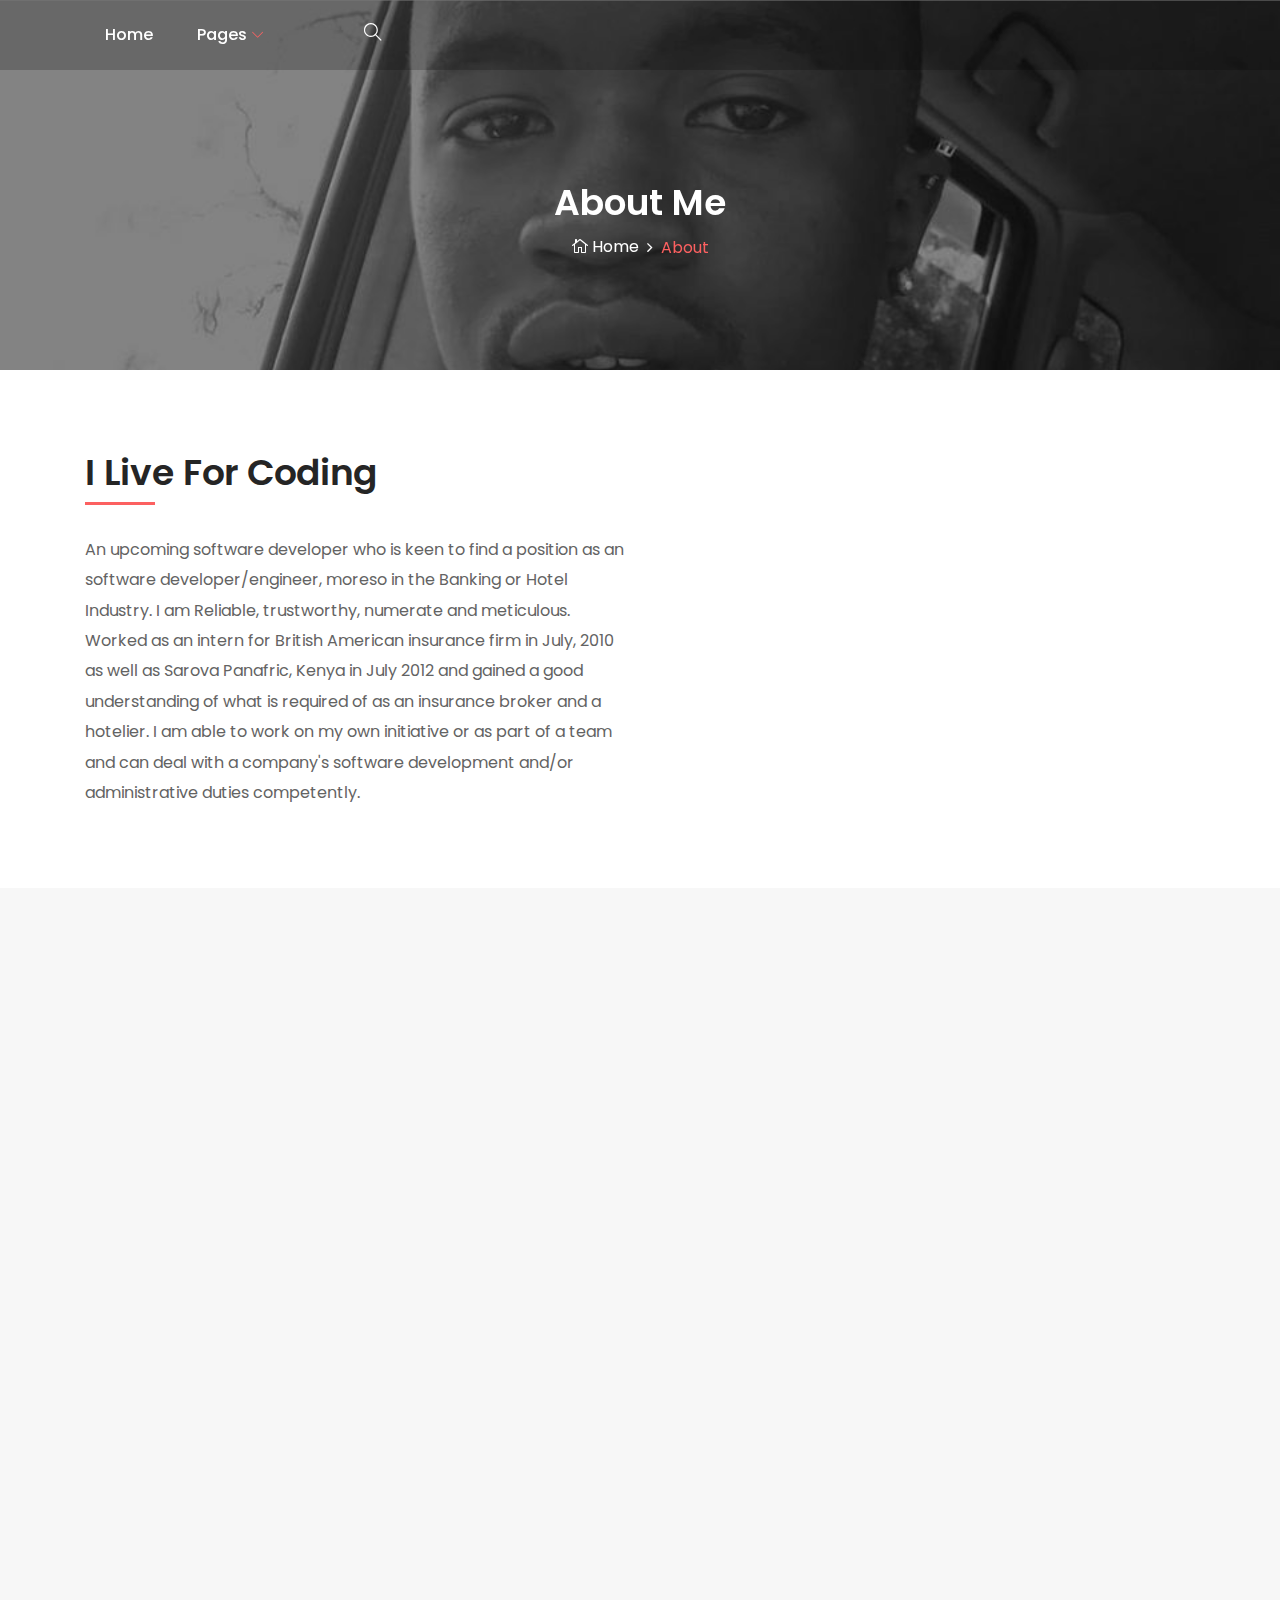
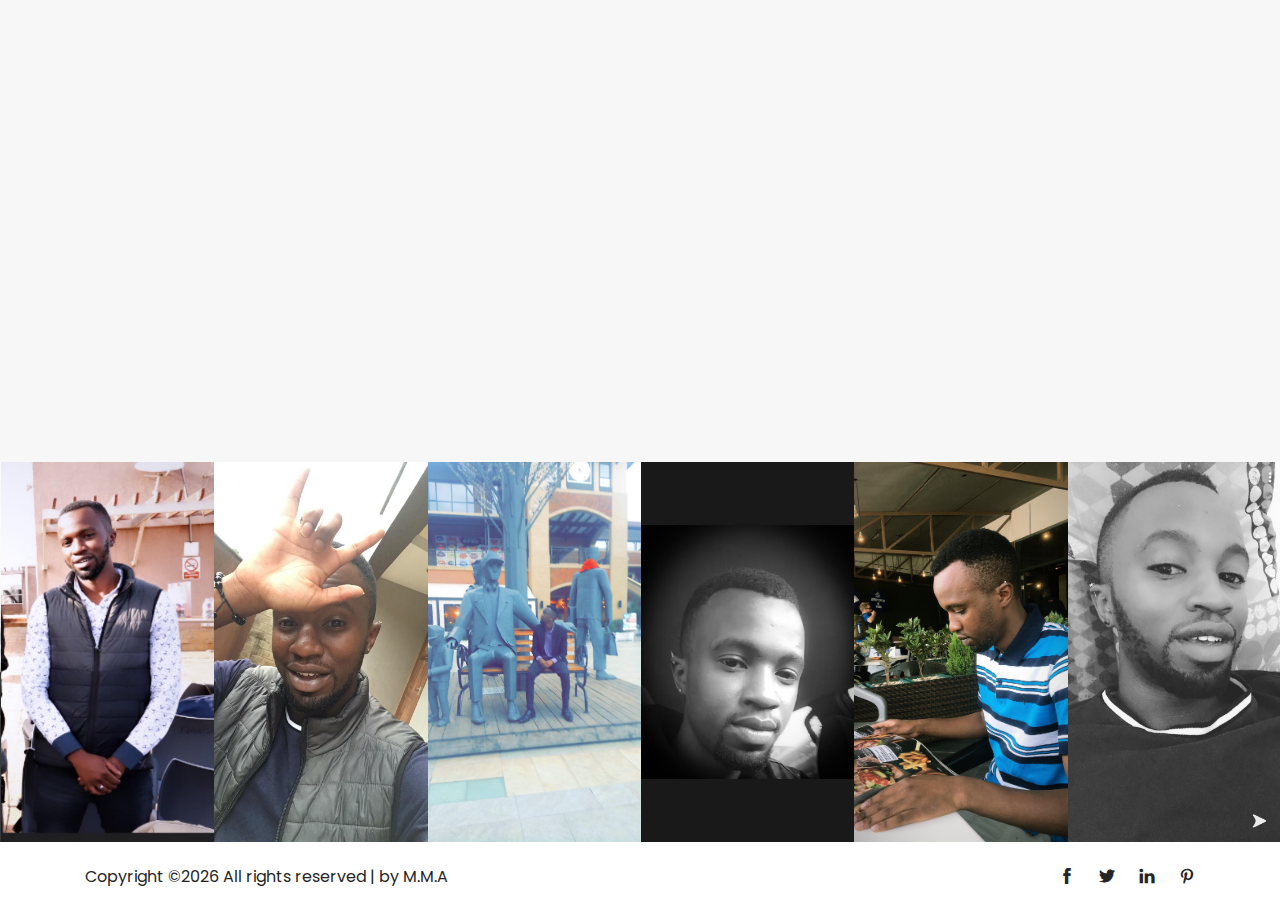
==== commit 22ee7772: "edit bio" ====
--- a/about.html
+++ b/about.html
@@ -121,7 +121,7 @@
                     <div class="about-us-content mb-80">
                         <h3 class="wow fadeInUp" data-wow-delay="100ms">I Live For Coding</h3>
                         <div class="line wow fadeInUp" data-wow-delay="200ms"></div>
-                        <p class="wow fadeInUp" data-wow-delay="300ms">An upcoming software developer student who is keen to find a position as an software developer/engineer, moreso in the Banking or Hotel Industry. I am Reliable, trustworthy, numerate and meticulous. Worked as an intern for British American insurance firm in July, 2010 as well as Sarova Panafric, Kenya in July 2012 and gained a good understanding of what is required of as an insurance broker and a hotelier. I am able to work on my own initiative or as part of a team and can deal with a company's software development and/or administrative duties competently.</p>
+                        <p class="wow fadeInUp" data-wow-delay="300ms">An upcoming software developer who is keen to find a position as an software developer/engineer, moreso in the Banking or Hotel Industry. I am Reliable, trustworthy, numerate and meticulous. Worked as an intern for British American insurance firm in July, 2010 as well as Sarova Panafric, Kenya in July 2012 and gained a good understanding of what is required of as an insurance broker and a hotelier. I am able to work on my own initiative or as part of a team and can deal with a company's software development and/or administrative duties competently.</p>
                     </div>
                 </div>
             </div>
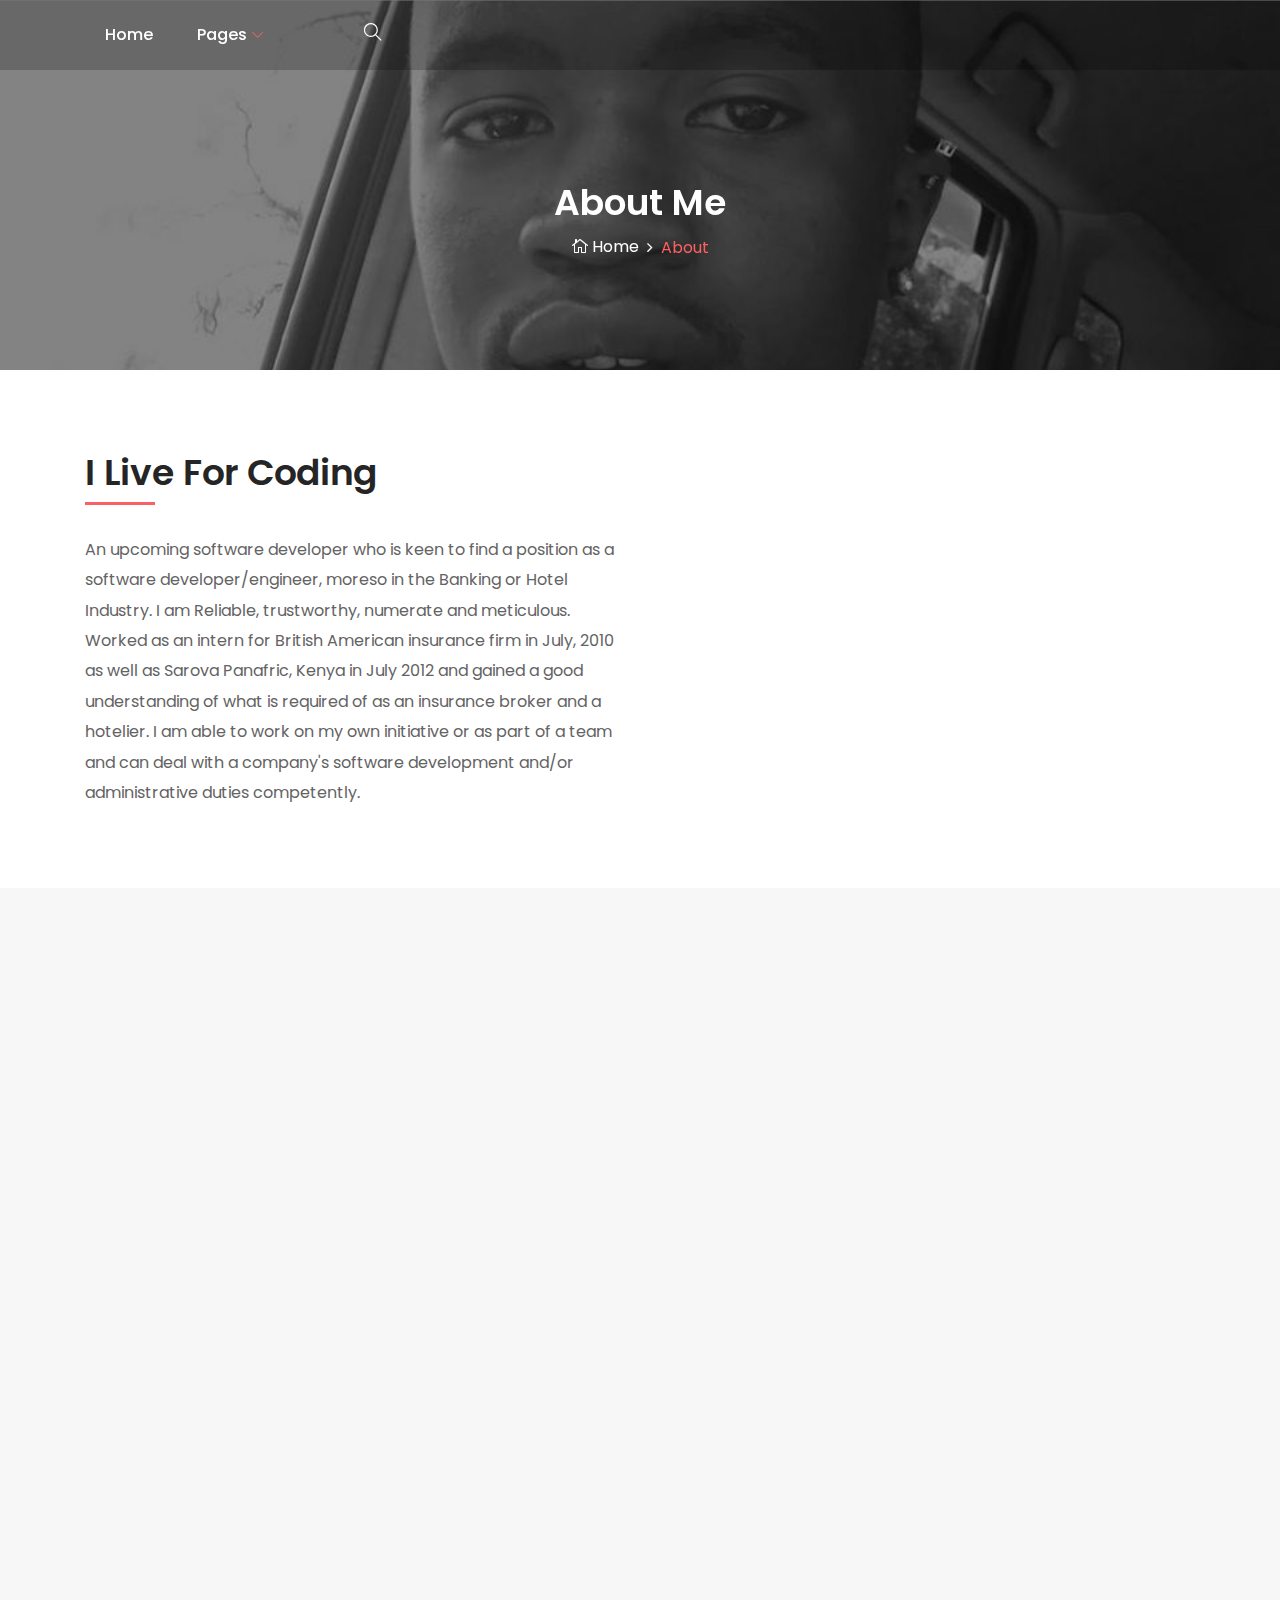
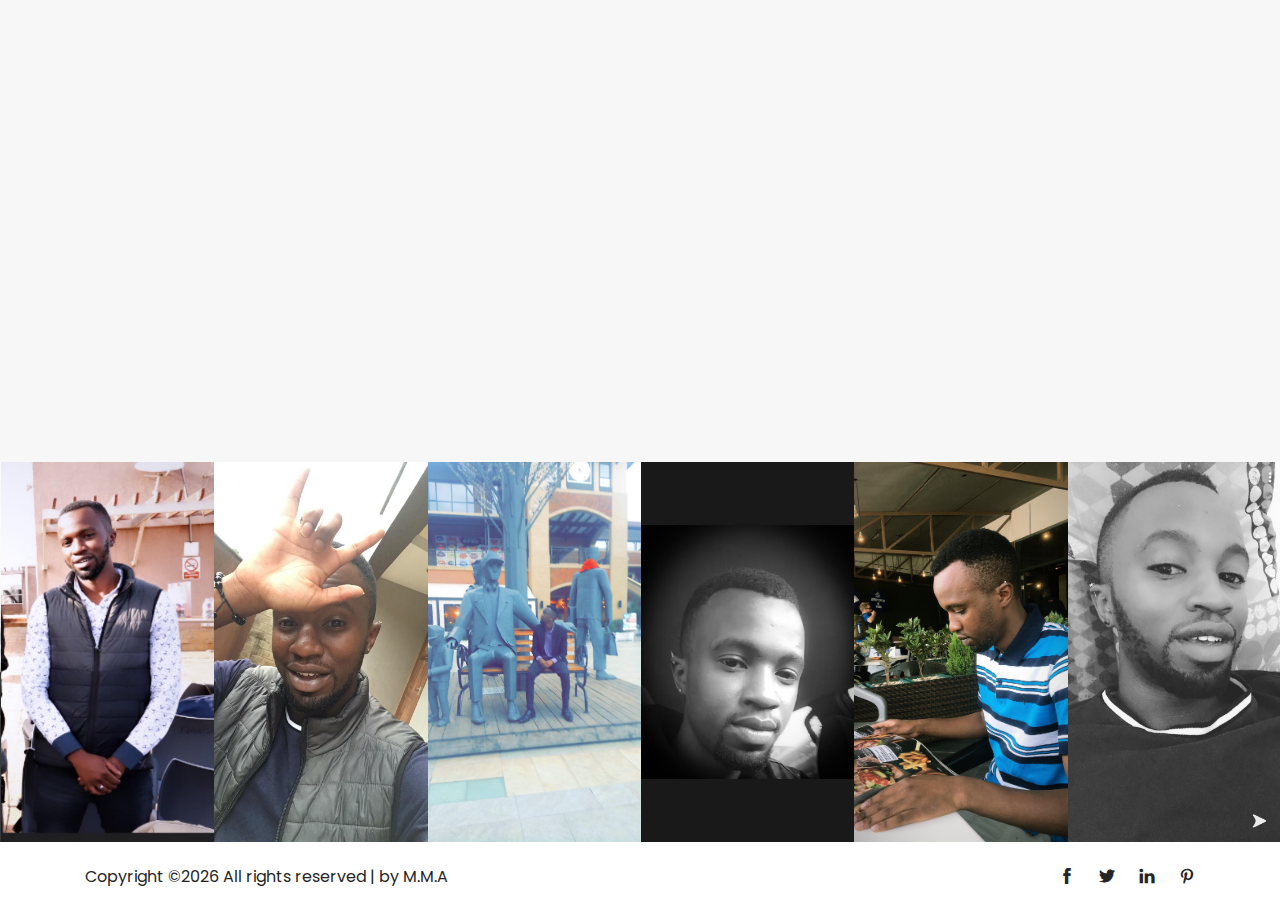
==== commit 7c17e4fe: "edit bio" ====
--- a/about.html
+++ b/about.html
@@ -121,7 +121,7 @@
                     <div class="about-us-content mb-80">
                         <h3 class="wow fadeInUp" data-wow-delay="100ms">I Live For Coding</h3>
                         <div class="line wow fadeInUp" data-wow-delay="200ms"></div>
-                        <p class="wow fadeInUp" data-wow-delay="300ms">An upcoming software developer who is keen to find a position as an software developer/engineer, moreso in the Banking or Hotel Industry. I am Reliable, trustworthy, numerate and meticulous. Worked as an intern for British American insurance firm in July, 2010 as well as Sarova Panafric, Kenya in July 2012 and gained a good understanding of what is required of as an insurance broker and a hotelier. I am able to work on my own initiative or as part of a team and can deal with a company's software development and/or administrative duties competently.</p>
+                        <p class="wow fadeInUp" data-wow-delay="300ms">An upcoming software developer who is keen to find a position as a software developer/engineer, moreso in the Banking or Hotel Industry. I am Reliable, trustworthy, numerate and meticulous. Worked as an intern for British American insurance firm in July, 2010 as well as Sarova Panafric, Kenya in July 2012 and gained a good understanding of what is required of as an insurance broker and a hotelier. I am able to work on my own initiative or as part of a team and can deal with a company's software development and/or administrative duties competently.</p>
                     </div>
                 </div>
             </div>
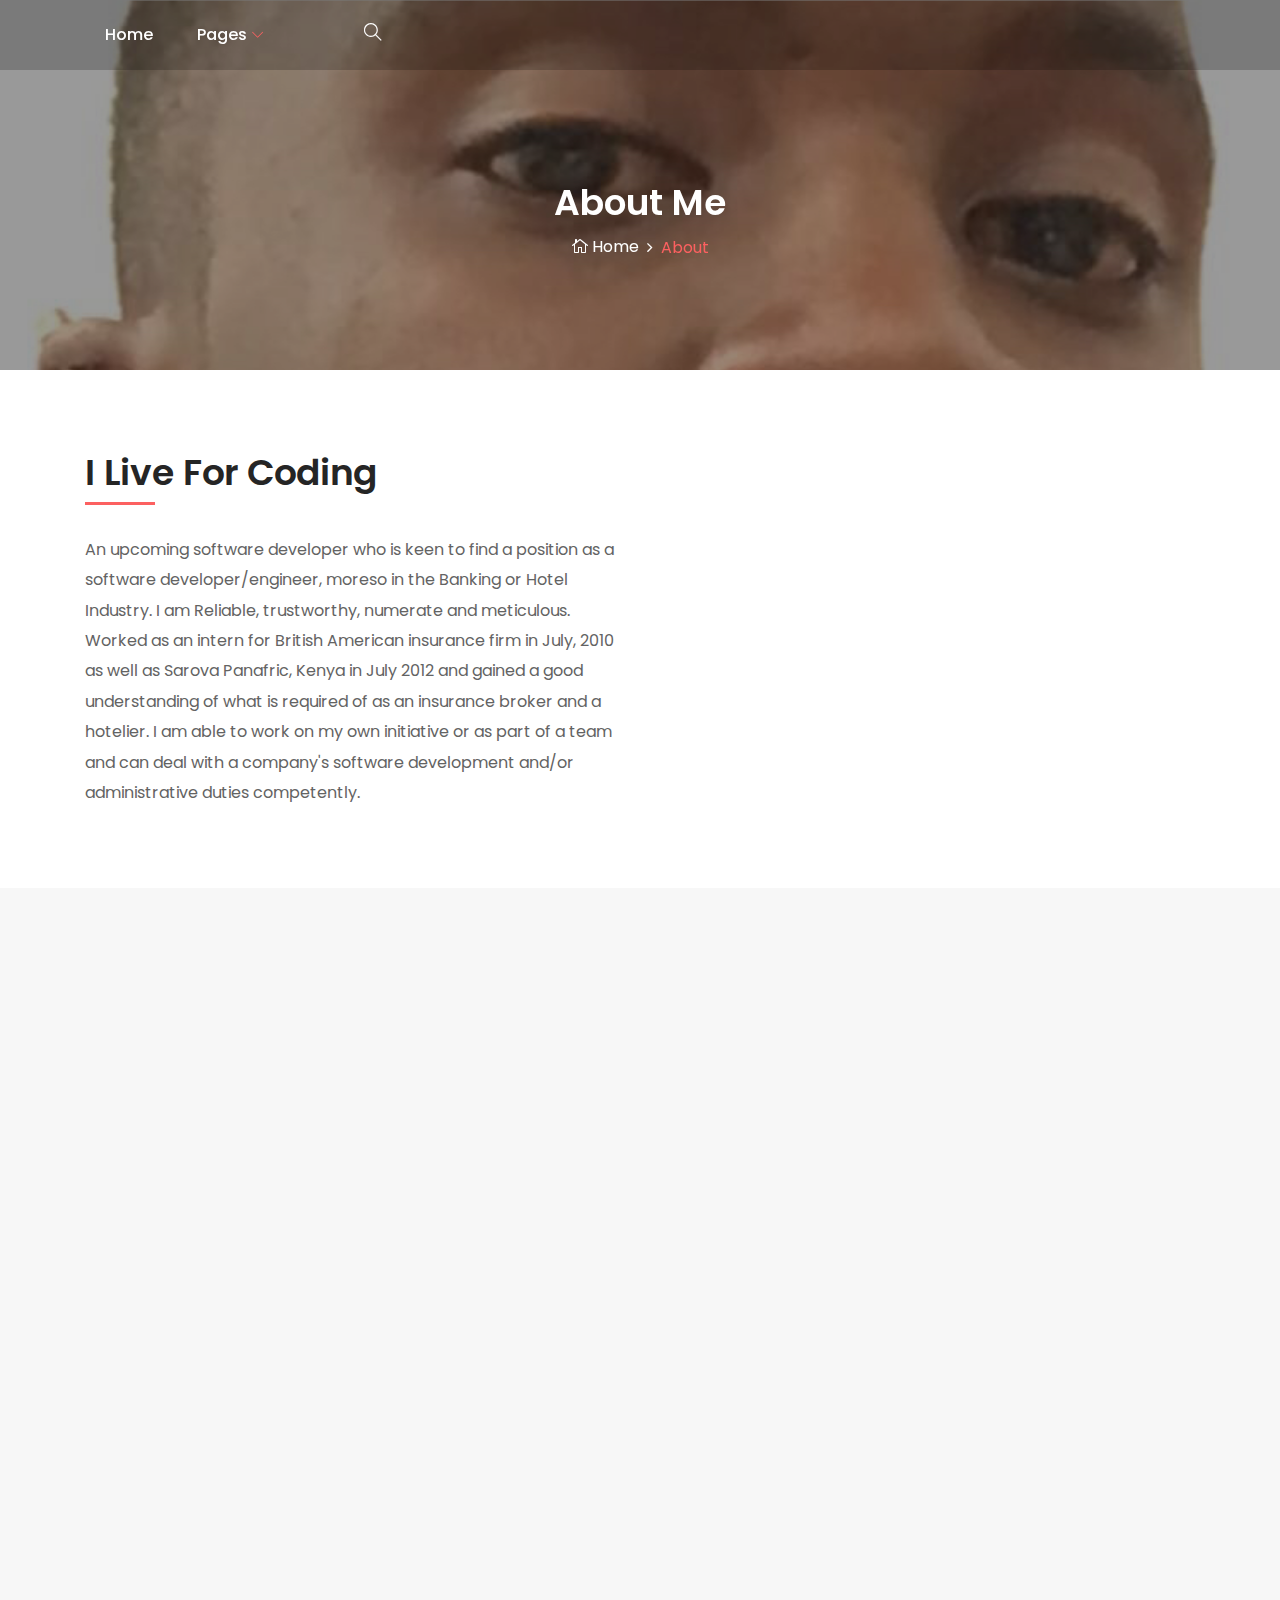
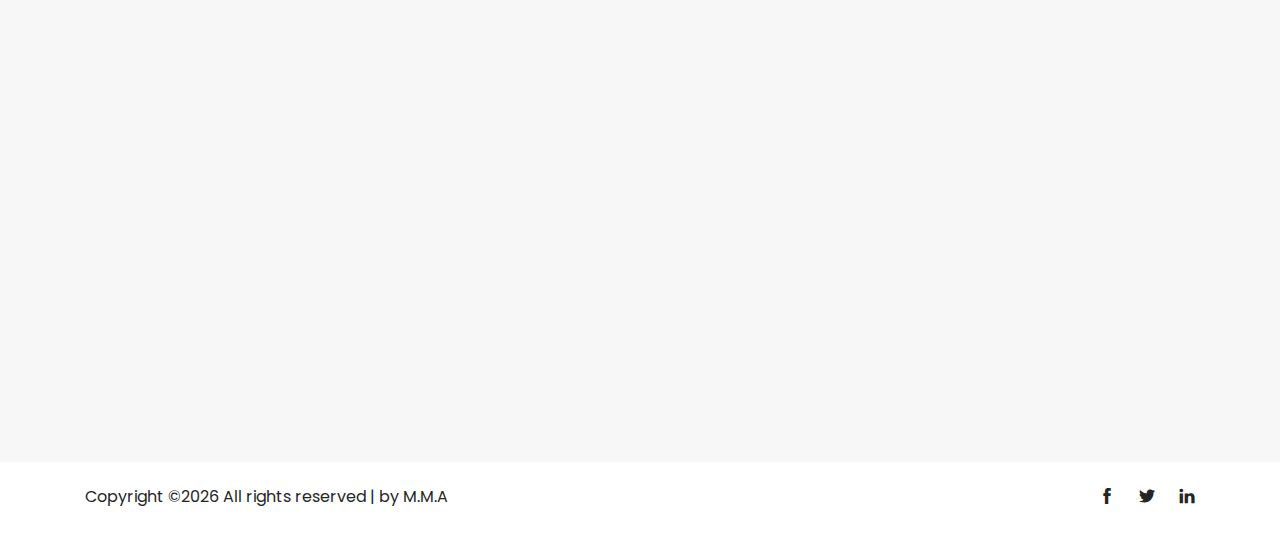
==== commit 39d5b18b: "edits" ====
--- a/about.html
+++ b/about.html
@@ -94,7 +94,7 @@
     <!-- Header Area End -->
 
     <!-- Breadcrumb Area Start -->
-    <section class="breadcrumb-area bg-img bg-overlay jarallax" style="background-image: url(img/bg-img/ppic.jpg);">
+    <section class="breadcrumb-area bg-img bg-overlay jarallax" style="background-image: url(img/bg-img/m7.jpg);">
         <div class="container h-100">
             <div class="row h-100 align-items-center">
                 <div class="col-12">
@@ -182,7 +182,7 @@
                     </div>
                 </div>
 
-                <!-- Single Why Choose Area -->
+                
                 <div class="col-md-6 col-lg-4">
                     <div class="why-choose-us-content text-center mb-80 wow fadeInUp" data-wow-delay="500ms">
                         <div class="chosse-us-icon">
@@ -211,8 +211,8 @@
 
 
         <!-- Instagram Feed Area -->
-        <div class="instragram-feed-area owl-carousel">
-            <!-- Single Instagram Item -->
+        <!-- <div class="instragram-feed-area owl-carousel">
+         
             <div class="single-instagram-item">
                 <img src="img/bg-img/m1.jpg" alt="">
                 <div class="instagram-hover-content text-center d-flex align-items-center justify-content-center">
@@ -222,7 +222,7 @@
                     </a>
                 </div>
             </div>
-            <!-- Single Instagram Item -->
+          
             <div class="single-instagram-item">
                 <img src="img/bg-img/m2.jpg" alt="">
                 <div class="instagram-hover-content text-center d-flex align-items-center justify-content-center">
@@ -232,7 +232,7 @@
                     </a>
                 </div>
             </div>
-            <!-- Single Instagram Item -->
+           
             <div class="single-instagram-item">
                 <img src="img/bg-img/m3.jpg" alt="">
                 <div class="instagram-hover-content text-center d-flex align-items-center justify-content-center">
@@ -242,7 +242,7 @@
                     </a>
                 </div>
             </div>
-            <!-- Single Instagram Item -->
+           
             <div class="single-instagram-item">
                 <img src="img/bg-img/m4.jpg" alt="">
                 <div class="instagram-hover-content text-center d-flex align-items-center justify-content-center">
@@ -252,7 +252,7 @@
                     </a>
                 </div>
             </div>
-            <!-- Single Instagram Item -->
+           
             <div class="single-instagram-item">
                 <img src="img/bg-img/m5.jpg" alt="">
                 <div class="instagram-hover-content text-center d-flex align-items-center justify-content-center">
@@ -262,7 +262,7 @@
                     </a>
                 </div>
             </div>
-            <!-- Single Instagram Item -->
+           
             <div class="single-instagram-item">
                 <img src="img/bg-img/m6.jpg" alt="">
                 <div class="instagram-hover-content text-center d-flex align-items-center justify-content-center">
@@ -272,7 +272,7 @@
                     </a>
                 </div>
             </div>
-        </div>
+        </div> -->
     </div>
     <!-- Follow Area End -->
 
@@ -291,10 +291,10 @@
 
                         <!-- Social Info -->
                         <div class="social-info">
-                            <a href="#"><i class="ti-facebook" aria-hidden="true"></i></a>
-                            <a href="#"><i class="ti-twitter-alt" aria-hidden="true"></i></a>
-                            <a href="#"><i class="ti-linkedin" aria-hidden="true"></i></a>
-                            <a href="#"><i class="ti-pinterest" aria-hidden="true"></i></a>
+                            <a href="https://www.facebook.com/mark.agimba"><i class="ti-facebook" aria-hidden="true"></i></a>
+                            <a href="https://twitter.com/MarkAguero6"><i class="ti-twitter-alt" aria-hidden="true"></i></a>
+                            <a href="www.linkedin.com/in/markagimba"><i class="ti-linkedin" aria-hidden="true"></i></a>
+                            <!-- <a href="#"><i class="ti-pinterest" aria-hidden="true"></i></a> -->
                         </div>
                     </div>
                 </div>
